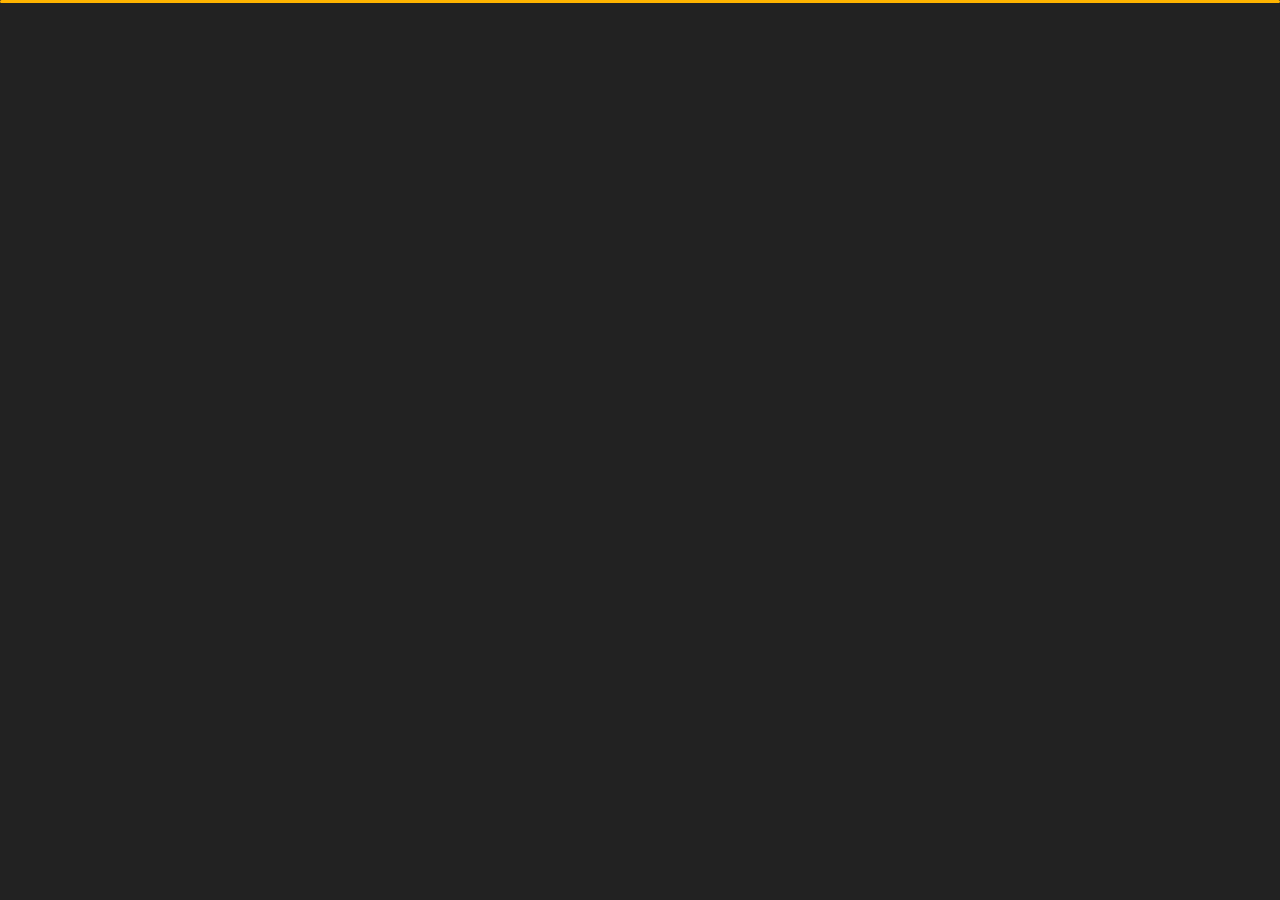
==== index.html @ 051255e7 "New file imported and added to folder" ====
﻿<!DOCTYPE html>
<html lang="en">


<head>
    <meta charset="utf-8">
    <title> Personal Portfolio</title>
    <meta name="viewport" content="width=device-width, initial-scale=1">

    <!-- Template Google Fonts -->
    <link href="https://fonts.googleapis.com/css?family=Poppins:400,400i,500,500i,600,600i,700,700i,800,800i,900,900i" rel="stylesheet">
    <link href="https://fonts.googleapis.com/css?family=Open+Sans:300,400,400i,600,600i,700" rel="stylesheet">

    <!-- Template CSS Files -->
    <link href="css/bootstrap.min.css" rel="stylesheet">
    <link href="css/preloader.min.css" rel="stylesheet">
    <link href="css/circle.css" rel="stylesheet">
    <link href="css/font-awesome.min.css" rel="stylesheet">
    <link href="css/fm.revealator.jquery.min.css" rel="stylesheet">
    <link href="css/style.css" rel="stylesheet">

    <!-- CSS Skin File -->
    <link href="css/skins/yellow.css" rel="stylesheet">

    <!-- Live Style Switcher - demo only -->
    <link rel="alternate stylesheet" type="text/css" title="blue" href="css/skins/blue.css" />
    <link rel="alternate stylesheet" type="text/css" title="green" href="css/skins/green.css" />
    <link rel="alternate stylesheet" type="text/css" title="yellow" href="css/skins/yellow.css" />
    <link rel="alternate stylesheet" type="text/css" title="blueviolet" href="css/skins/blueviolet.css" />
    <link rel="alternate stylesheet" type="text/css" title="goldenrod" href="css/skins/goldenrod.css" />
    <link rel="alternate stylesheet" type="text/css" title="magenta" href="css/skins/magenta.css" />
    <link rel="alternate stylesheet" type="text/css" title="orange" href="css/skins/orange.css" />
    <link rel="alternate stylesheet" type="text/css" title="purple" href="css/skins/purple.css" />
    <link rel="alternate stylesheet" type="text/css" title="red" href="css/skins/red.css" />
    <link rel="alternate stylesheet" type="text/css" title="yellowgreen" href="css/skins/yellowgreen.css" />
    <link rel="stylesheet" type="text/css" href="css/styleswitcher.css" />

    <!-- Modernizr JS File -->
    <script src="js/modernizr.custom.js"></script>
</head>

<body class="home">
<!-- Live Style Switcher Starts - demo only -->
<div id="switcher" class="">
    <div class="content-switcher">
        <h4>STYLE SWITCHER</h4>
        <ul>
            <li>
                <a href="#" onclick="setActiveStyleSheet('purple');" title="purple" class="color"><img src="img/styleswitcher/purple.png" alt="purple"/></a>
            </li>
            <li>
                <a href="#" onclick="setActiveStyleSheet('red');" title="red" class="color"><img src="img/styleswitcher/red.png" alt="red"/></a>
            </li>
            <li>
                <a href="#" onclick="setActiveStyleSheet('blueviolet');" title="blueviolet" class="color"><img src="img/styleswitcher/blueviolet.png" alt="blueviolet"/></a>
            </li>
            <li>
                <a href="#" onclick="setActiveStyleSheet('blue');" title="blue" class="color"><img src="img/styleswitcher/blue.png" alt="blue"/></a>
            </li>
            <li>
                <a href="#" onclick="setActiveStyleSheet('goldenrod');" title="goldenrod" class="color"><img src="img/styleswitcher/goldenrod.png" alt="goldenrod"/></a>
            </li>
            <li>
                <a href="#" onclick="setActiveStyleSheet('magenta');" title="magenta" class="color"><img src="img/styleswitcher/magenta.png" alt="magenta"/></a>
            </li>
            <li>
                <a href="#" onclick="setActiveStyleSheet('yellowgreen');" title="yellowgreen" class="color"><img src="img/styleswitcher/yellowgreen.png" alt="yellowgreen"/></a>
            </li>
            <li>
                <a href="#" onclick="setActiveStyleSheet('orange');" title="orange" class="color"><img src="img/styleswitcher/orange.png" alt="orange"/></a>
            </li>
            <li>
                <a href="#" onclick="setActiveStyleSheet('green');" title="green" class="color"><img src="img/styleswitcher/green.png" alt="green"/></a>
            </li>
            <li>
                <a href="#" onclick="setActiveStyleSheet('yellow');" title="yellow" class="color"><img src="img/styleswitcher/yellow.png" alt="yellow"/></a>
            </li>
        </ul>
           <div id="hideSwitcher">&times;</div>
    </div>
</div>
<div id="showSwitcher" class="styleSecondColor"><i class="fa fa-cog fa-spin"></i></div>
<!-- Live Style Switcher Ends - demo only -->
<!-- Header Starts -->
<header class="header" id="navbar-collapse-toggle">
    <!-- Fixed Navigation Starts -->
    <ul class="icon-menu d-none d-lg-block revealator-slideup revealator-once revealator-delay1">
        <li class="icon-box active">
            <i class="fa fa-home"></i>
            <a href="index.html">
                <h2>Home</h2>
            </a>
        </li>
        <li class="icon-box">
            <i class="fa fa-user"></i>
            <a href="about.html">
                <h2>About</h2>
            </a>
        </li>
        <li class="icon-box">
            <i class="fa fa-briefcase"></i>
            <a href="portfolio.html">
                <h2>Portfolio</h2>
            </a>
        </li>
        <li class="icon-box">
            <i class="fa fa-envelope-open"></i>
            <a href="contact.html">
                <h2>Contact</h2>
            </a>
        </li>
        <li class="icon-box">
            <i class="fa fa-comments"></i>
            <a href="blog.html">
                <h2>Blog</h2>
            </a>
        </li>
    </ul>
    <!-- Fixed Navigation Ends -->
    <!-- Mobile Menu Starts -->
    <nav role="navigation" class="d-block d-lg-none">
        <div id="menuToggle">
            <input type="checkbox" />
            <span></span>
            <span></span>
            <span></span>
            <ul class="list-unstyled" id="menu">
                <li class="active"><a href="index.html"><i class="fa fa-home"></i><span>Home</span></a></li>
                <li><a href="about.html"><i class="fa fa-user"></i><span>About</span></a></li>
                <li><a href="portfolio.html"><i class="fa fa-folder-open"></i><span>Portfolio</span></a></li>
                <li><a href="contact.html"><i class="fa fa-envelope-open"></i><span>Contact</span></a></li>
                <li><a href="blog.html"><i class="fa fa-comments"></i><span>Blog</span></a></li>
            </ul>
        </div>
    </nav>
    <!-- Mobile Menu Ends -->
</header>
<!-- Header Ends -->
<!-- Main Content Starts -->
<section class="container-fluid main-container container-home p-0 revealator-slideup revealator-once revealator-delay1">
    <div class="color-block d-none d-lg-block"></div>
    <div class="row home-details-container align-items-center">
        <div class="col-lg-4 bg position-fixed d-none d-lg-block"></div>
        <div class="col-12 col-lg-8 offset-lg-4 home-details text-left text-sm-center text-lg-left">
            <div>
                <img src="img/img-mobile.jpg" class="img-fluid main-img-mobile d-none d-sm-block d-lg-none" alt="my picture" />
                <h6 class="text-uppercase open-sans-font mb-0 d-block d-sm-none d-lg-block">hi there !</h6>
                <h1 class="text-uppercase poppins-font"><span>I'm</span> steve milner</h1>
                <p class="open-sans-font">I'm a Tunisian based web designer & front‑end developer focused on crafting clean & user‑friendly experiences, I am passionate about building excellent software that improves the lives of those around me.</p>
                <a href="about.html" class="btn btn-about">more about me</a>
            </div>
        </div>
    </div>
</section>
<!-- Main Content Ends -->

<!-- Template JS Files -->
<script src="js/jquery-3.5.0.min.js"></script>
<script src="js/styleswitcher.js"></script>
<script src="js/preloader.min.js"></script>
<script src="js/fm.revealator.jquery.min.js"></script>
<script src="js/imagesloaded.pkgd.min.js"></script>
<script src="js/masonry.pkgd.min.js"></script>
<script src="js/classie.js"></script>
<script src="js/cbpGridGallery.js"></script>
<script src="js/jquery.hoverdir.js"></script>
<script src="js/popper.min.js"></script>
<script src="js/bootstrap.js"></script>
<script src="js/custom.js"></script>

</body>

</html>
---- css/preloader.min.css ----
.preloader{position:fixed;top:0;right:0;bottom:0;left:0;background-color:#111;transform-origin:bottom;z-index:111111}.preloader .black_wall{height:100%;background-color:#222;transform-origin:top;animation:preloader_slide 0.5s ease-in-out 0s 1 normal both}.preloader .loader{width:100%;height:3px;position:absolute;border-radius:2px;top:0;right:0;left:0;margin:auto;background-color:#FFC41F;transform-origin:left;animation:loader_running 3s ease-in-out 1s infinite normal both}.preloader.off{animation:preloader_slide 0.5s ease-in-out 0s 1 reverse both}@keyframes loader_running{0%{transform:scaleX(0);transform-origin:left}49%{transform:scaleX(1);transform-origin:left}50%{transform:scaleX(1);transform-origin:right}100%{transform-origin:right;transform:scaleX(0)}}@keyframes preloader_slide{from{transform:scaleY(0)}to{transform:scaleY(1)}}
---- css/circle.css ----
.rect-auto,
.c100.p51 .slice,
.c100.p52 .slice,
.c100.p53 .slice,
.c100.p54 .slice,
.c100.p55 .slice,
.c100.p56 .slice,
.c100.p57 .slice,
.c100.p58 .slice,
.c100.p59 .slice,
.c100.p60 .slice,
.c100.p61 .slice,
.c100.p62 .slice,
.c100.p63 .slice,
.c100.p64 .slice,
.c100.p65 .slice,
.c100.p66 .slice,
.c100.p67 .slice,
.c100.p68 .slice,
.c100.p69 .slice,
.c100.p70 .slice,
.c100.p71 .slice,
.c100.p72 .slice,
.c100.p73 .slice,
.c100.p74 .slice,
.c100.p75 .slice,
.c100.p76 .slice,
.c100.p77 .slice,
.c100.p78 .slice,
.c100.p79 .slice,
.c100.p80 .slice,
.c100.p81 .slice,
.c100.p82 .slice,
.c100.p83 .slice,
.c100.p84 .slice,
.c100.p85 .slice,
.c100.p86 .slice,
.c100.p87 .slice,
.c100.p88 .slice,
.c100.p89 .slice,
.c100.p90 .slice,
.c100.p91 .slice,
.c100.p92 .slice,
.c100.p93 .slice,
.c100.p94 .slice,
.c100.p95 .slice,
.c100.p96 .slice,
.c100.p97 .slice,
.c100.p98 .slice,
.c100.p99 .slice,
.c100.p100 .slice {
  clip: rect(auto, auto, auto, auto);
}
.pie,
.c100 .bar,
.c100.p51 .fill,
.c100.p52 .fill,
.c100.p53 .fill,
.c100.p54 .fill,
.c100.p55 .fill,
.c100.p56 .fill,
.c100.p57 .fill,
.c100.p58 .fill,
.c100.p59 .fill,
.c100.p60 .fill,
.c100.p61 .fill,
.c100.p62 .fill,
.c100.p63 .fill,
.c100.p64 .fill,
.c100.p65 .fill,
.c100.p66 .fill,
.c100.p67 .fill,
.c100.p68 .fill,
.c100.p69 .fill,
.c100.p70 .fill,
.c100.p71 .fill,
.c100.p72 .fill,
.c100.p73 .fill,
.c100.p74 .fill,
.c100.p75 .fill,
.c100.p76 .fill,
.c100.p77 .fill,
.c100.p78 .fill,
.c100.p79 .fill,
.c100.p80 .fill,
.c100.p81 .fill,
.c100.p82 .fill,
.c100.p83 .fill,
.c100.p84 .fill,
.c100.p85 .fill,
.c100.p86 .fill,
.c100.p87 .fill,
.c100.p88 .fill,
.c100.p89 .fill,
.c100.p90 .fill,
.c100.p91 .fill,
.c100.p92 .fill,
.c100.p93 .fill,
.c100.p94 .fill,
.c100.p95 .fill,
.c100.p96 .fill,
.c100.p97 .fill,
.c100.p98 .fill,
.c100.p99 .fill,
.c100.p100 .fill {
  position: absolute;
  border: 0.08em solid #307bbb;
  width: 0.84em;
  height: 0.84em;
  clip: rect(0em, 0.5em, 1em, 0em);
  border-radius: 50%;
  -webkit-transform: rotate(0deg);
  -moz-transform: rotate(0deg);
  -ms-transform: rotate(0deg);
  -o-transform: rotate(0deg);
  transform: rotate(0deg);
}
.pie-fill,
.c100.p51 .bar:after,
.c100.p51 .fill,
.c100.p52 .bar:after,
.c100.p52 .fill,
.c100.p53 .bar:after,
.c100.p53 .fill,
.c100.p54 .bar:after,
.c100.p54 .fill,
.c100.p55 .bar:after,
.c100.p55 .fill,
.c100.p56 .bar:after,
.c100.p56 .fill,
.c100.p57 .bar:after,
.c100.p57 .fill,
.c100.p58 .bar:after,
.c100.p58 .fill,
.c100.p59 .bar:after,
.c100.p59 .fill,
.c100.p60 .bar:after,
.c100.p60 .fill,
.c100.p61 .bar:after,
.c100.p61 .fill,
.c100.p62 .bar:after,
.c100.p62 .fill,
.c100.p63 .bar:after,
.c100.p63 .fill,
.c100.p64 .bar:after,
.c100.p64 .fill,
.c100.p65 .bar:after,
.c100.p65 .fill,
.c100.p66 .bar:after,
.c100.p66 .fill,
.c100.p67 .bar:after,
.c100.p67 .fill,
.c100.p68 .bar:after,
.c100.p68 .fill,
.c100.p69 .bar:after,
.c100.p69 .fill,
.c100.p70 .bar:after,
.c100.p70 .fill,
.c100.p71 .bar:after,
.c100.p71 .fill,
.c100.p72 .bar:after,
.c100.p72 .fill,
.c100.p73 .bar:after,
.c100.p73 .fill,
.c100.p74 .bar:after,
.c100.p74 .fill,
.c100.p75 .bar:after,
.c100.p75 .fill,
.c100.p76 .bar:after,
.c100.p76 .fill,
.c100.p77 .bar:after,
.c100.p77 .fill,
.c100.p78 .bar:after,
.c100.p78 .fill,
.c100.p79 .bar:after,
.c100.p79 .fill,
.c100.p80 .bar:after,
.c100.p80 .fill,
.c100.p81 .bar:after,
.c100.p81 .fill,
.c100.p82 .bar:after,
.c100.p82 .fill,
.c100.p83 .bar:after,
.c100.p83 .fill,
.c100.p84 .bar:after,
.c100.p84 .fill,
.c100.p85 .bar:after,
.c100.p85 .fill,
.c100.p86 .bar:after,
.c100.p86 .fill,
.c100.p87 .bar:after,
.c100.p87 .fill,
.c100.p88 .bar:after,
.c100.p88 .fill,
.c100.p89 .bar:after,
.c100.p89 .fill,
.c100.p90 .bar:after,
.c100.p90 .fill,
.c100.p91 .bar:after,
.c100.p91 .fill,
.c100.p92 .bar:after,
.c100.p92 .fill,
.c100.p93 .bar:after,
.c100.p93 .fill,
.c100.p94 .bar:after,
.c100.p94 .fill,
.c100.p95 .bar:after,
.c100.p95 .fill,
.c100.p96 .bar:after,
.c100.p96 .fill,
.c100.p97 .bar:after,
.c100.p97 .fill,
.c100.p98 .bar:after,
.c100.p98 .fill,
.c100.p99 .bar:after,
.c100.p99 .fill,
.c100.p100 .bar:after,
.c100.p100 .fill {
  -webkit-transform: rotate(180deg);
  -moz-transform: rotate(180deg);
  -ms-transform: rotate(180deg);
  -o-transform: rotate(180deg);
  transform: rotate(180deg);
}
.c100 {
  position: relative;
  font-size: 120px;
  width: 1em;
  height: 1em;
  border-radius: 50%;
  float: left;
  margin: 0 0.1em 0.1em 0;
  background-color: #cccccc;
}
.c100 *,
.c100 *:before,
.c100 *:after {
  -webkit-box-sizing: content-box;
  -moz-box-sizing: content-box;
  box-sizing: content-box;
}
.c100.center {
  float: none;
  margin: 0 auto;
}
.c100.big {
  font-size: 240px;
}
.c100.small {
  font-size: 80px;
}
.c100 > span {
  position: absolute;
  width: 100%;
  z-index: 1;
  left: 0;
  top: 0;
  width: 5em;
  line-height: 5em;
  font-size: 0.2em;
  color: #cccccc;
  display: block;
  text-align: center;
  white-space: nowrap;
  -webkit-transition-property: all;
  -moz-transition-property: all;
  -o-transition-property: all;
  transition-property: all;
  -webkit-transition-duration: 0.2s;
  -moz-transition-duration: 0.2s;
  -o-transition-duration: 0.2s;
  transition-duration: 0.2s;
  -webkit-transition-timing-function: ease-out;
  -moz-transition-timing-function: ease-out;
  -o-transition-timing-function: ease-out;
  transition-timing-function: ease-out;
}
.c100:after {
  position: absolute;
  top: 0.08em;
  left: 0.08em;
  display: block;
  content: " ";
  border-radius: 50%;
  background-color: #f5f5f5;
  width: 0.84em;
  height: 0.84em;
  -webkit-transition-property: all;
  -moz-transition-property: all;
  -o-transition-property: all;
  transition-property: all;
  -webkit-transition-duration: 0.2s;
  -moz-transition-duration: 0.2s;
  -o-transition-duration: 0.2s;
  transition-duration: 0.2s;
  -webkit-transition-timing-function: ease-in;
  -moz-transition-timing-function: ease-in;
  -o-transition-timing-function: ease-in;
  transition-timing-function: ease-in;
}
.c100 .slice {
  position: absolute;
  width: 1em;
  height: 1em;
  clip: rect(0em, 1em, 1em, 0.5em);
}
.c100.p1 .bar {
  -webkit-transform: rotate(3.6deg);
  -moz-transform: rotate(3.6deg);
  -ms-transform: rotate(3.6deg);
  -o-transform: rotate(3.6deg);
  transform: rotate(3.6deg);
}
.c100.p2 .bar {
  -webkit-transform: rotate(7.2deg);
  -moz-transform: rotate(7.2deg);
  -ms-transform: rotate(7.2deg);
  -o-transform: rotate(7.2deg);
  transform: rotate(7.2deg);
}
.c100.p3 .bar {
  -webkit-transform: rotate(10.8deg);
  -moz-transform: rotate(10.8deg);
  -ms-transform: rotate(10.8deg);
  -o-transform: rotate(10.8deg);
  transform: rotate(10.8deg);
}
.c100.p4 .bar {
  -webkit-transform: rotate(14.4deg);
  -moz-transform: rotate(14.4deg);
  -ms-transform: rotate(14.4deg);
  -o-transform: rotate(14.4deg);
  transform: rotate(14.4deg);
}
.c100.p5 .bar {
  -webkit-transform: rotate(18deg);
  -moz-transform: rotate(18deg);
  -ms-transform: rotate(18deg);
  -o-transform: rotate(18deg);
  transform: rotate(18deg);
}
.c100.p6 .bar {
  -webkit-transform: rotate(21.6deg);
  -moz-transform: rotate(21.6deg);
  -ms-transform: rotate(21.6deg);
  -o-transform: rotate(21.6deg);
  transform: rotate(21.6deg);
}
.c100.p7 .bar {
  -webkit-transform: rotate(25.2deg);
  -moz-transform: rotate(25.2deg);
  -ms-transform: rotate(25.2deg);
  -o-transform: rotate(25.2deg);
  transform: rotate(25.2deg);
}
.c100.p8 .bar {
  -webkit-transform: rotate(28.8deg);
  -moz-transform: rotate(28.8deg);
  -ms-transform: rotate(28.8deg);
  -o-transform: rotate(28.8deg);
  transform: rotate(28.8deg);
}
.c100.p9 .bar {
  -webkit-transform: rotate(32.4deg);
  -moz-transform: rotate(32.4deg);
  -ms-transform: rotate(32.4deg);
  -o-transform: rotate(32.4deg);
  transform: rotate(32.4deg);
}
.c100.p10 .bar {
  -webkit-transform: rotate(36deg);
  -moz-transform: rotate(36deg);
  -ms-transform: rotate(36deg);
  -o-transform: rotate(36deg);
  transform: rotate(36deg);
}
.c100.p11 .bar {
  -webkit-transform: rotate(39.6deg);
  -moz-transform: rotate(39.6deg);
  -ms-transform: rotate(39.6deg);
  -o-transform: rotate(39.6deg);
  transform: rotate(39.6deg);
}
.c100.p12 .bar {
  -webkit-transform: rotate(43.2deg);
  -moz-transform: rotate(43.2deg);
  -ms-transform: rotate(43.2deg);
  -o-transform: rotate(43.2deg);
  transform: rotate(43.2deg);
}
.c100.p13 .bar {
  -webkit-transform: rotate(46.800000000000004deg);
  -moz-transform: rotate(46.800000000000004deg);
  -ms-transform: rotate(46.800000000000004deg);
  -o-transform: rotate(46.800000000000004deg);
  transform: rotate(46.800000000000004deg);
}
.c100.p14 .bar {
  -webkit-transform: rotate(50.4deg);
  -moz-transform: rotate(50.4deg);
  -ms-transform: rotate(50.4deg);
  -o-transform: rotate(50.4deg);
  transform: rotate(50.4deg);
}
.c100.p15 .bar {
  -webkit-transform: rotate(54deg);
  -moz-transform: rotate(54deg);
  -ms-transform: rotate(54deg);
  -o-transform: rotate(54deg);
  transform: rotate(54deg);
}
.c100.p16 .bar {
  -webkit-transform: rotate(57.6deg);
  -moz-transform: rotate(57.6deg);
  -ms-transform: rotate(57.6deg);
  -o-transform: rotate(57.6deg);
  transform: rotate(57.6deg);
}
.c100.p17 .bar {
  -webkit-transform: rotate(61.2deg);
  -moz-transform: rotate(61.2deg);
  -ms-transform: rotate(61.2deg);
  -o-transform: rotate(61.2deg);
  transform: rotate(61.2deg);
}
.c100.p18 .bar {
  -webkit-transform: rotate(64.8deg);
  -moz-transform: rotate(64.8deg);
  -ms-transform: rotate(64.8deg);
  -o-transform: rotate(64.8deg);
  transform: rotate(64.8deg);
}
.c100.p19 .bar {
  -webkit-transform: rotate(68.4deg);
  -moz-transform: rotate(68.4deg);
  -ms-transform: rotate(68.4deg);
  -o-transform: rotate(68.4deg);
  transform: rotate(68.4deg);
}
.c100.p20 .bar {
  -webkit-transform: rotate(72deg);
  -moz-transform: rotate(72deg);
  -ms-transform: rotate(72deg);
  -o-transform: rotate(72deg);
  transform: rotate(72deg);
}
.c100.p21 .bar {
  -webkit-transform: rotate(75.60000000000001deg);
  -moz-transform: rotate(75.60000000000001deg);
  -ms-transform: rotate(75.60000000000001deg);
  -o-transform: rotate(75.60000000000001deg);
  transform: rotate(75.60000000000001deg);
}
.c100.p22 .bar {
  -webkit-transform: rotate(79.2deg);
  -moz-transform: rotate(79.2deg);
  -ms-transform: rotate(79.2deg);
  -o-transform: rotate(79.2deg);
  transform: rotate(79.2deg);
}
.c100.p23 .bar {
  -webkit-transform: rotate(82.8deg);
  -moz-transform: rotate(82.8deg);
  -ms-transform: rotate(82.8deg);
  -o-transform: rotate(82.8deg);
  transform: rotate(82.8deg);
}
.c100.p24 .bar {
  -webkit-transform: rotate(86.4deg);
  -moz-transform: rotate(86.4deg);
  -ms-transform: rotate(86.4deg);
  -o-transform: rotate(86.4deg);
  transform: rotate(86.4deg);
}
.c100.p25 .bar {
  -webkit-transform: rotate(90deg);
  -moz-transform: rotate(90deg);
  -ms-transform: rotate(90deg);
  -o-transform: rotate(90deg);
  transform: rotate(90deg);
}
.c100.p26 .bar {
  -webkit-transform: rotate(93.60000000000001deg);
  -moz-transform: rotate(93.60000000000001deg);
  -ms-transform: rotate(93.60000000000001deg);
  -o-transform: rotate(93.60000000000001deg);
  transform: rotate(93.60000000000001deg);
}
.c100.p27 .bar {
  -webkit-transform: rotate(97.2deg);
  -moz-transform: rotate(97.2deg);
  -ms-transform: rotate(97.2deg);
  -o-transform: rotate(97.2deg);
  transform: rotate(97.2deg);
}
.c100.p28 .bar {
  -webkit-transform: rotate(100.8deg);
  -moz-transform: rotate(100.8deg);
  -ms-transform: rotate(100.8deg);
  -o-transform: rotate(100.8deg);
  transform: rotate(100.8deg);
}
.c100.p29 .bar {
  -webkit-transform: rotate(104.4deg);
  -moz-transform: rotate(104.4deg);
  -ms-transform: rotate(104.4deg);
  -o-transform: rotate(104.4deg);
  transform: rotate(104.4deg);
}
.c100.p30 .bar {
  -webkit-transform: rotate(108deg);
  -moz-transform: rotate(108deg);
  -ms-transform: rotate(108deg);
  -o-transform: rotate(108deg);
  transform: rotate(108deg);
}
.c100.p31 .bar {
  -webkit-transform: rotate(111.60000000000001deg);
  -moz-transform: rotate(111.60000000000001deg);
  -ms-transform: rotate(111.60000000000001deg);
  -o-transform: rotate(111.60000000000001deg);
  transform: rotate(111.60000000000001deg);
}
.c100.p32 .bar {
  -webkit-transform: rotate(115.2deg);
  -moz-transform: rotate(115.2deg);
  -ms-transform: rotate(115.2deg);
  -o-transform: rotate(115.2deg);
  transform: rotate(115.2deg);
}
.c100.p33 .bar {
  -webkit-transform: rotate(118.8deg);
  -moz-transform: rotate(118.8deg);
  -ms-transform: rotate(118.8deg);
  -o-transform: rotate(118.8deg);
  transform: rotate(118.8deg);
}
.c100.p34 .bar {
  -webkit-transform: rotate(122.4deg);
  -moz-transform: rotate(122.4deg);
  -ms-transform: rotate(122.4deg);
  -o-transform: rotate(122.4deg);
  transform: rotate(122.4deg);
}
.c100.p35 .bar {
  -webkit-transform: rotate(126deg);
  -moz-transform: rotate(126deg);
  -ms-transform: rotate(126deg);
  -o-transform: rotate(126deg);
  transform: rotate(126deg);
}
.c100.p36 .bar {
  -webkit-transform: rotate(129.6deg);
  -moz-transform: rotate(129.6deg);
  -ms-transform: rotate(129.6deg);
  -o-transform: rotate(129.6deg);
  transform: rotate(129.6deg);
}
.c100.p37 .bar {
  -webkit-transform: rotate(133.20000000000002deg);
  -moz-transform: rotate(133.20000000000002deg);
  -ms-transform: rotate(133.20000000000002deg);
  -o-transform: rotate(133.20000000000002deg);
  transform: rotate(133.20000000000002deg);
}
.c100.p38 .bar {
  -webkit-transform: rotate(136.8deg);
  -moz-transform: rotate(136.8deg);
  -ms-transform: rotate(136.8deg);
  -o-transform: rotate(136.8deg);
  transform: rotate(136.8deg);
}
.c100.p39 .bar {
  -webkit-transform: rotate(140.4deg);
  -moz-transform: rotate(140.4deg);
  -ms-transform: rotate(140.4deg);
  -o-transform: rotate(140.4deg);
  transform: rotate(140.4deg);
}
.c100.p40 .bar {
  -webkit-transform: rotate(144deg);
  -moz-transform: rotate(144deg);
  -ms-transform: rotate(144deg);
  -o-transform: rotate(144deg);
  transform: rotate(144deg);
}
.c100.p41 .bar {
  -webkit-transform: rotate(147.6deg);
  -moz-transform: rotate(147.6deg);
  -ms-transform: rotate(147.6deg);
  -o-transform: rotate(147.6deg);
  transform: rotate(147.6deg);
}
.c100.p42 .bar {
  -webkit-transform: rotate(151.20000000000002deg);
  -moz-transform: rotate(151.20000000000002deg);
  -ms-transform: rotate(151.20000000000002deg);
  -o-transform: rotate(151.20000000000002deg);
  transform: rotate(151.20000000000002deg);
}
.c100.p43 .bar {
  -webkit-transform: rotate(154.8deg);
  -moz-transform: rotate(154.8deg);
  -ms-transform: rotate(154.8deg);
  -o-transform: rotate(154.8deg);
  transform: rotate(154.8deg);
}
.c100.p44 .bar {
  -webkit-transform: rotate(158.4deg);
  -moz-transform: rotate(158.4deg);
  -ms-transform: rotate(158.4deg);
  -o-transform: rotate(158.4deg);
  transform: rotate(158.4deg);
}
.c100.p45 .bar {
  -webkit-transform: rotate(162deg);
  -moz-transform: rotate(162deg);
  -ms-transform: rotate(162deg);
  -o-transform: rotate(162deg);
  transform: rotate(162deg);
}
.c100.p46 .bar {
  -webkit-transform: rotate(165.6deg);
  -moz-transform: rotate(165.6deg);
  -ms-transform: rotate(165.6deg);
  -o-transform: rotate(165.6deg);
  transform: rotate(165.6deg);
}
.c100.p47 .bar {
  -webkit-transform: rotate(169.20000000000002deg);
  -moz-transform: rotate(169.20000000000002deg);
  -ms-transform: rotate(169.20000000000002deg);
  -o-transform: rotate(169.20000000000002deg);
  transform: rotate(169.20000000000002deg);
}
.c100.p48 .bar {
  -webkit-transform: rotate(172.8deg);
  -moz-transform: rotate(172.8deg);
  -ms-transform: rotate(172.8deg);
  -o-transform: rotate(172.8deg);
  transform: rotate(172.8deg);
}
.c100.p49 .bar {
  -webkit-transform: rotate(176.4deg);
  -moz-transform: rotate(176.4deg);
  -ms-transform: rotate(176.4deg);
  -o-transform: rotate(176.4deg);
  transform: rotate(176.4deg);
}
.c100.p50 .bar {
  -webkit-transform: rotate(180deg);
  -moz-transform: rotate(180deg);
  -ms-transform: rotate(180deg);
  -o-transform: rotate(180deg);
  transform: rotate(180deg);
}
.c100.p51 .bar {
  -webkit-transform: rotate(183.6deg);
  -moz-transform: rotate(183.6deg);
  -ms-transform: rotate(183.6deg);
  -o-transform: rotate(183.6deg);
  transform: rotate(183.6deg);
}
.c100.p52 .bar {
  -webkit-transform: rotate(187.20000000000002deg);
  -moz-transform: rotate(187.20000000000002deg);
  -ms-transform: rotate(187.20000000000002deg);
  -o-transform: rotate(187.20000000000002deg);
  transform: rotate(187.20000000000002deg);
}
.c100.p53 .bar {
  -webkit-transform: rotate(190.8deg);
  -moz-transform: rotate(190.8deg);
  -ms-transform: rotate(190.8deg);
  -o-transform: rotate(190.8deg);
  transform: rotate(190.8deg);
}
.c100.p54 .bar {
  -webkit-transform: rotate(194.4deg);
  -moz-transform: rotate(194.4deg);
  -ms-transform: rotate(194.4deg);
  -o-transform: rotate(194.4deg);
  transform: rotate(194.4deg);
}
.c100.p55 .bar {
  -webkit-transform: rotate(198deg);
  -moz-transform: rotate(198deg);
  -ms-transform: rotate(198deg);
  -o-transform: rotate(198deg);
  transform: rotate(198deg);
}
.c100.p56 .bar {
  -webkit-transform: rotate(201.6deg);
  -moz-transform: rotate(201.6deg);
  -ms-transform: rotate(201.6deg);
  -o-transform: rotate(201.6deg);
  transform: rotate(201.6deg);
}
.c100.p57 .bar {
  -webkit-transform: rotate(205.20000000000002deg);
  -moz-transform: rotate(205.20000000000002deg);
  -ms-transform: rotate(205.20000000000002deg);
  -o-transform: rotate(205.20000000000002deg);
  transform: rotate(205.20000000000002deg);
}
.c100.p58 .bar {
  -webkit-transform: rotate(208.8deg);
  -moz-transform: rotate(208.8deg);
  -ms-transform: rotate(208.8deg);
  -o-transform: rotate(208.8deg);
  transform: rotate(208.8deg);
}
.c100.p59 .bar {
  -webkit-transform: rotate(212.4deg);
  -moz-transform: rotate(212.4deg);
  -ms-transform: rotate(212.4deg);
  -o-transform: rotate(212.4deg);
  transform: rotate(212.4deg);
}
.c100.p60 .bar {
  -webkit-transform: rotate(216deg);
  -moz-transform: rotate(216deg);
  -ms-transform: rotate(216deg);
  -o-transform: rotate(216deg);
  transform: rotate(216deg);
}
.c100.p61 .bar {
  -webkit-transform: rotate(219.6deg);
  -moz-transform: rotate(219.6deg);
  -ms-transform: rotate(219.6deg);
  -o-transform: rotate(219.6deg);
  transform: rotate(219.6deg);
}
.c100.p62 .bar {
  -webkit-transform: rotate(223.20000000000002deg);
  -moz-transform: rotate(223.20000000000002deg);
  -ms-transform: rotate(223.20000000000002deg);
  -o-transform: rotate(223.20000000000002deg);
  transform: rotate(223.20000000000002deg);
}
.c100.p63 .bar {
  -webkit-transform: rotate(226.8deg);
  -moz-transform: rotate(226.8deg);
  -ms-transform: rotate(226.8deg);
  -o-transform: rotate(226.8deg);
  transform: rotate(226.8deg);
}
.c100.p64 .bar {
  -webkit-transform: rotate(230.4deg);
  -moz-transform: rotate(230.4deg);
  -ms-transform: rotate(230.4deg);
  -o-transform: rotate(230.4deg);
  transform: rotate(230.4deg);
}
.c100.p65 .bar {
  -webkit-transform: rotate(234deg);
  -moz-transform: rotate(234deg);
  -ms-transform: rotate(234deg);
  -o-transform: rotate(234deg);
  transform: rotate(234deg);
}
.c100.p66 .bar {
  -webkit-transform: rotate(237.6deg);
  -moz-transform: rotate(237.6deg);
  -ms-transform: rotate(237.6deg);
  -o-transform: rotate(237.6deg);
  transform: rotate(237.6deg);
}
.c100.p67 .bar {
  -webkit-transform: rotate(241.20000000000002deg);
  -moz-transform: rotate(241.20000000000002deg);
  -ms-transform: rotate(241.20000000000002deg);
  -o-transform: rotate(241.20000000000002deg);
  transform: rotate(241.20000000000002deg);
}
.c100.p68 .bar {
  -webkit-transform: rotate(244.8deg);
  -moz-transform: rotate(244.8deg);
  -ms-transform: rotate(244.8deg);
  -o-transform: rotate(244.8deg);
  transform: rotate(244.8deg);
}
.c100.p69 .bar {
  -webkit-transform: rotate(248.4deg);
  -moz-transform: rotate(248.4deg);
  -ms-transform: rotate(248.4deg);
  -o-transform: rotate(248.4deg);
  transform: rotate(248.4deg);
}
.c100.p70 .bar {
  -webkit-transform: rotate(252deg);
  -moz-transform: rotate(252deg);
  -ms-transform: rotate(252deg);
  -o-transform: rotate(252deg);
  transform: rotate(252deg);
}
.c100.p71 .bar {
  -webkit-transform: rotate(255.6deg);
  -moz-transform: rotate(255.6deg);
  -ms-transform: rotate(255.6deg);
  -o-transform: rotate(255.6deg);
  transform: rotate(255.6deg);
}
.c100.p72 .bar {
  -webkit-transform: rotate(259.2deg);
  -moz-transform: rotate(259.2deg);
  -ms-transform: rotate(259.2deg);
  -o-transform: rotate(259.2deg);
  transform: rotate(259.2deg);
}
.c100.p73 .bar {
  -webkit-transform: rotate(262.8deg);
  -moz-transform: rotate(262.8deg);
  -ms-transform: rotate(262.8deg);
  -o-transform: rotate(262.8deg);
  transform: rotate(262.8deg);
}
.c100.p74 .bar {
  -webkit-transform: rotate(266.40000000000003deg);
  -moz-transform: rotate(266.40000000000003deg);
  -ms-transform: rotate(266.40000000000003deg);
  -o-transform: rotate(266.40000000000003deg);
  transform: rotate(266.40000000000003deg);
}
.c100.p75 .bar {
  -webkit-transform: rotate(270deg);
  -moz-transform: rotate(270deg);
  -ms-transform: rotate(270deg);
  -o-transform: rotate(270deg);
  transform: rotate(270deg);
}
.c100.p76 .bar {
  -webkit-transform: rotate(273.6deg);
  -moz-transform: rotate(273.6deg);
  -ms-transform: rotate(273.6deg);
  -o-transform: rotate(273.6deg);
  transform: rotate(273.6deg);
}
.c100.p77 .bar {
  -webkit-transform: rotate(277.2deg);
  -moz-transform: rotate(277.2deg);
  -ms-transform: rotate(277.2deg);
  -o-transform: rotate(277.2deg);
  transform: rotate(277.2deg);
}
.c100.p78 .bar {
  -webkit-transform: rotate(280.8deg);
  -moz-transform: rotate(280.8deg);
  -ms-transform: rotate(280.8deg);
  -o-transform: rotate(280.8deg);
  transform: rotate(280.8deg);
}
.c100.p79 .bar {
  -webkit-transform: rotate(284.40000000000003deg);
  -moz-transform: rotate(284.40000000000003deg);
  -ms-transform: rotate(284.40000000000003deg);
  -o-transform: rotate(284.40000000000003deg);
  transform: rotate(284.40000000000003deg);
}
.c100.p80 .bar {
  -webkit-transform: rotate(288deg);
  -moz-transform: rotate(288deg);
  -ms-transform: rotate(288deg);
  -o-transform: rotate(288deg);
  transform: rotate(288deg);
}
.c100.p81 .bar {
  -webkit-transform: rotate(291.6deg);
  -moz-transform: rotate(291.6deg);
  -ms-transform: rotate(291.6deg);
  -o-transform: rotate(291.6deg);
  transform: rotate(291.6deg);
}
.c100.p82 .bar {
  -webkit-transform: rotate(295.2deg);
  -moz-transform: rotate(295.2deg);
  -ms-transform: rotate(295.2deg);
  -o-transform: rotate(295.2deg);
  transform: rotate(295.2deg);
}
.c100.p83 .bar {
  -webkit-transform: rotate(298.8deg);
  -moz-transform: rotate(298.8deg);
  -ms-transform: rotate(298.8deg);
  -o-transform: rotate(298.8deg);
  transform: rotate(298.8deg);
}
.c100.p84 .bar {
  -webkit-transform: rotate(302.40000000000003deg);
  -moz-transform: rotate(302.40000000000003deg);
  -ms-transform: rotate(302.40000000000003deg);
  -o-transform: rotate(302.40000000000003deg);
  transform: rotate(302.40000000000003deg);
}
.c100.p85 .bar {
  -webkit-transform: rotate(306deg);
  -moz-transform: rotate(306deg);
  -ms-transform: rotate(306deg);
  -o-transform: rotate(306deg);
  transform: rotate(306deg);
}
.c100.p86 .bar {
  -webkit-transform: rotate(309.6deg);
  -moz-transform: rotate(309.6deg);
  -ms-transform: rotate(309.6deg);
  -o-transform: rotate(309.6deg);
  transform: rotate(309.6deg);
}
.c100.p87 .bar {
  -webkit-transform: rotate(313.2deg);
  -moz-transform: rotate(313.2deg);
  -ms-transform: rotate(313.2deg);
  -o-transform: rotate(313.2deg);
  transform: rotate(313.2deg);
}
.c100.p88 .bar {
  -webkit-transform: rotate(316.8deg);
  -moz-transform: rotate(316.8deg);
  -ms-transform: rotate(316.8deg);
  -o-transform: rotate(316.8deg);
  transform: rotate(316.8deg);
}
.c100.p89 .bar {
  -webkit-transform: rotate(320.40000000000003deg);
  -moz-transform: rotate(320.40000000000003deg);
  -ms-transform: rotate(320.40000000000003deg);
  -o-transform: rotate(320.40000000000003deg);
  transform: rotate(320.40000000000003deg);
}
.c100.p90 .bar {
  -webkit-transform: rotate(324deg);
  -moz-transform: rotate(324deg);
  -ms-transform: rotate(324deg);
  -o-transform: rotate(324deg);
  transform: rotate(324deg);
}
.c100.p91 .bar {
  -webkit-transform: rotate(327.6deg);
  -moz-transform: rotate(327.6deg);
  -ms-transform: rotate(327.6deg);
  -o-transform: rotate(327.6deg);
  transform: rotate(327.6deg);
}
.c100.p92 .bar {
  -webkit-transform: rotate(331.2deg);
  -moz-transform: rotate(331.2deg);
  -ms-transform: rotate(331.2deg);
  -o-transform: rotate(331.2deg);
  transform: rotate(331.2deg);
}
.c100.p93 .bar {
  -webkit-transform: rotate(334.8deg);
  -moz-transform: rotate(334.8deg);
  -ms-transform: rotate(334.8deg);
  -o-transform: rotate(334.8deg);
  transform: rotate(334.8deg);
}
.c100.p94 .bar {
  -webkit-transform: rotate(338.40000000000003deg);
  -moz-transform: rotate(338.40000000000003deg);
  -ms-transform: rotate(338.40000000000003deg);
  -o-transform: rotate(338.40000000000003deg);
  transform: rotate(338.40000000000003deg);
}
.c100.p95 .bar {
  -webkit-transform: rotate(342deg);
  -moz-transform: rotate(342deg);
  -ms-transform: rotate(342deg);
  -o-transform: rotate(342deg);
  transform: rotate(342deg);
}
.c100.p96 .bar {
  -webkit-transform: rotate(345.6deg);
  -moz-transform: rotate(345.6deg);
  -ms-transform: rotate(345.6deg);
  -o-transform: rotate(345.6deg);
  transform: rotate(345.6deg);
}
.c100.p97 .bar {
  -webkit-transform: rotate(349.2deg);
  -moz-transform: rotate(349.2deg);
  -ms-transform: rotate(349.2deg);
  -o-transform: rotate(349.2deg);
  transform: rotate(349.2deg);
}
.c100.p98 .bar {
  -webkit-transform: rotate(352.8deg);
  -moz-transform: rotate(352.8deg);
  -ms-transform: rotate(352.8deg);
  -o-transform: rotate(352.8deg);
  transform: rotate(352.8deg);
}
.c100.p99 .bar {
  -webkit-transform: rotate(356.40000000000003deg);
  -moz-transform: rotate(356.40000000000003deg);
  -ms-transform: rotate(356.40000000000003deg);
  -o-transform: rotate(356.40000000000003deg);
  transform: rotate(356.40000000000003deg);
}
.c100.p100 .bar {
  -webkit-transform: rotate(360deg);
  -moz-transform: rotate(360deg);
  -ms-transform: rotate(360deg);
  -o-transform: rotate(360deg);
  transform: rotate(360deg);
}
.c100:hover {
  cursor: default;
}

.c100.dark {
  background-color: #777777;
}
.c100.dark .bar,
.c100.dark .fill {
  border-color: #c6ff00 !important;
}
.c100.dark > span {
  color: #777777;
}
.c100.dark:after {
  background-color: #666666;
}
.c100.dark:hover > span {
  color: #c6ff00;
}
.c100.green .bar,
.c100.green .fill {
  border-color: #4db53c !important;
}
.c100.green:hover > span {
  color: #4db53c;
}
.c100.green.dark .bar,
.c100.green.dark .fill {
  border-color: #5fd400 !important;
}
.c100.green.dark:hover > span {
  color: #5fd400;
}
.c100.orange .bar,
.c100.orange .fill {
  border-color: #dd9d22 !important;
}
.c100.orange:hover > span {
  color: #dd9d22;
}
.c100.orange.dark .bar,
.c100.orange.dark .fill {
  border-color: #e08833 !important;
}
.c100.orange.dark:hover > span {
  color: #e08833;
}
---- css/style.css ----
/*
Template Name: Tunis - Personal Portfolio
Author: celtano
Author URI: http://themeforest.net/user/celtano
Description: Tunis - Personal Portfolio
Version: 1.0
*/

/*------------------------------------------------------------------
[Table of contents]
	+ General
	    - Miscellaneous
		- Light Body
		- Buttons
		- Page Title
	+ Header
		- Desktop Navigation
		- Mobile Navigation
	+ Pages
		- Homepage
		+ About
		    - Personal Info List
			- Box Stats
			- Resume
			- Skills
		+ Portfolio
		    - Grid
		    + Slideshow
                - Embedded Videos
                - Carousel
                - Navigation
        + Contact
            - Left Side
            - Contact Form
		+ Blog
            - Latest Posts
            - Pagination
	- Responsive Design Styles
-------------------------------------------------------------------*/

/* [ GENERAL ] */
/*================================================== */

/*** Miscellaneous ***/

html {
  overflow-x: hidden;
  height: 100%;
}

body {
  font-family: 'Poppins', sans-serif;
  font-size: 15px;
  color: #fff;
  font-weight: 500;
  line-height: 1.6;
  position: relative;
  background-size: cover;
  background-position: center;
  height: 100%;
  width: 100%;
  background-color: #111;
}

.poppins-font {
  font-family: 'Poppins', sans-serif;
}

.open-sans-font {
  font-family: 'Open Sans', sans-serif;
}

hr.separator {
  border-top: 1px solid #252525;
  margin: 70px auto 55px;
  max-width: 40%;
}

.ft-wt-600 {
  font-weight: 600;
}

.mb-30 {
  margin-bottom: 30px;
}

.no-transform {
  transform: none !important;
}

.custom-title {
  padding-bottom: 22px;
  font-size: 26px;
}

/*** Light Body ***/

body.light {
  color: #666;
  background-color: #fff;
}

body.home.light .home-details h1 span {
  color: #666;
}

body.home.light .home-details h6 {
  color: #777;
}

body.home.light .bg {
  background-image: url(../img/light.jpg);
  background-size: cover;
  background-repeat: no-repeat;
  background-position: top;
  box-shadow: 0 0 7px rgba(0,0,0,.3);
}

body.light .preloader .black_wall {
  background-color: #eee;
}

body.light .preloader {
  background-color: #fff;
}

body.light .title-section h1 {
  color: #666;
}

body.light .title-bg {
  color: rgba(30, 37, 48, 0.07);
}

body.light.about .box-stats {
  border: 1px solid #ddd;
}

body.light.about .c100,
body.light.about .resume-box .time {
  background-color: #eee;
}

body.light.about .resume-box .time,
body.light.about .resume-box p {
  color: #666;
}

body.light.about .resume-box .place:before {
  background-color: #666;
}

body.light.about  .resume-box li:after {
  border-left: 1px solid #ddd;
}

body.light.about .c100 > span {
  color: #666;
}

body.light.about .c100:after {
  background-color: #fff;
}

body.light.portfolio .slideshow figure {
  background-color: #fff;
}

body.light.portfolio .slideshow ul > li:after {
  background: rgba(255,255,255,0.77);
}

body.light.portfolio .slideshow {
  background: rgba(0,0,0,0.7);
}

body.light.contact .contactform input[type=text],
body.light.contact .contactform input[type=email],
body.light.contact .contactform textarea {
  background-color: #fff;
  border: 1px solid #ddd;
  color: #666;
}

body.light.contact  ul.social li a {
  color: #666;
  background: #eee;
}

body.light.contact  ul.social li a:hover {
  color: #fff;
}

body.light.blog .post-content {
  background-color: #f2f2f2;
}

body.light.blog .post-content .entry-header h3 a {
  color: #666;
}

body.light.blog .page-link {
  color: #666;
  background-color: #eee;
  border: 1px solid #eee;
}

body.light.blog-post .meta {
  color: #888;
}

body.light.blog .page-item.active .page-link {
  color: #fff;
}

body.light hr.separator {
  border-top: 1px solid #ddd;
}

@media (min-width: 992px) {
  body.light .header ul.icon-menu li.icon-box {
    background-color: #eee;
  }

  body.light .header ul.icon-menu li.icon-box i {
    color: #666;
  }

  body.light .header ul.icon-menu li.icon-box.active,
  body.light .header ul.icon-menu li.icon-box:hover,
  body.light .header ul.icon-menu li.icon-box.active i,
  body.light .header ul.icon-menu li.icon-box:hover i {
    color: #fff;
  }
}

@media (max-width: 991px) {

  body.light .main-img-mobile {
    border: 4px solid #eee;
  }

  body.light #menuToggle {
    border: 1px solid #ddd;
  }

  body.light #menuToggle,
  body.light #menu {
    background: #eee;
  }

  body.light #menuToggle > span,
  body.light #menuToggle input:checked ~ span {
    background: #666;
  }

  body.light #menu li a {
    color: #666;
  }

  body.light #menu li:after {
    background: #ddd;
  }

  body.light.portfolio .slideshow nav {
    background: #eee;
    border-bottom: 1px solid #ddd;
  }

  body.light.portfolio .slideshow nav span img {
    display: none;
  }

  body.light.portfolio .slideshow nav span.nav-next {
    background-image: url("../img/projects/navigation/right-arrow.png");
    background-size: cover;
  }

  body.light.portfolio .slideshow nav span.nav-prev {
    background-image: url("../img/projects/navigation/left-arrow.png");
    background-size: cover;
  }

  body.light.portfolio .slideshow nav span.nav-close {
    background-image: url("../img/projects/navigation/close-button.png");
    background-size: cover;
  }

  body.light.portfolio .slideshow nav span.nav-next,
  body.light.portfolio .slideshow nav span.nav-prev {
    top: 51px;
  }

  body.light.portfolio .slideshow {
    background: #fff;
  }
}

@media (max-width: 576px) {
  body.light .title-section {
    background: #eee;
    border-bottom: 1px solid #ddd;
  }

  body.light #menuToggle {
    border: 0;
  }

  body.light.portfolio .slideshow nav span.nav-next,
  body.light.portfolio .slideshow nav span.nav-prev {
    top: 31px;
  }
}
/*** Buttons ***/
.btn {
  box-shadow: none !important;
  border-radius: 26px;
  font-weight: 500;
  height: 46px;
  line-height: 46px;
  font-size: 15px;
  text-transform: uppercase;
  color: #fff;
  padding: 0 40px;
  outline: none !important;
  overflow: hidden;
  display: inline-block;
  position: relative;
  font-family: 'Poppins', sans-serif;
  letter-spacing: .5px;
  border: 0;
}

.btn,
.btn:hover,
.btn:focus {
  color: #fff;
  text-decoration: none;
}

/*** Page Title ***/

.title-section {
  margin: 0 auto;
  width: 100%;
  position: relative;
  padding: 80px 0;
}

.title-section h1 {
  font-size: 56px;
  font-weight: 900;
  color: #fff;
  text-transform: uppercase;
  margin: 0;
}

.title-bg {
  font-size: 110px;
  left: 0;
  letter-spacing: 10px;
  line-height: 0.7;
  position: absolute;
  right: 0;
  top: 50%;
  text-transform: uppercase;
  font-weight: 800;
  -webkit-transform: translateY(-50%);
  -moz-transform: translateY(-50%);
  -ms-transform: translateY(-50%);
  -o-transform: translateY(-50%);
  transform: translateY(-50%);
  color: rgba(255, 255, 255, 0.07);
}

/* [ HEADER ] */
/*================================================== */

/*** Desktop Navigation ***/

@media (min-width: 992px) {

  /*** Navigation ***/

  .header {
    position: fixed;
    right: 30px;
    bottom: 0;
    z-index: 3;
    display: flex;
    align-items: center;
    height: calc(100vh - 200px);
    top: 100px;
    opacity: 1;
    transition: opacity 0.3s;
    -webkit-transition: opacity 0.3s;
  }

  .header.hide-header {
    z-index: 0 !important;
    opacity: 0;
  }

  .header ul.icon-menu {
    margin: 0;
    padding: 0;
  }

  .header ul.icon-menu li.icon-box {
    width: 50px;
    height: 50px;
    list-style: none;
    position: relative;
    display: flex;
    align-items: center;
    transition: .3s;
    margin: 20px 0;
    border-radius: 50%;
    background: #2b2a2a;
  }

  .header ul.icon-menu li.icon-box i {
    color: #ddd;
    font-size: 19px;
    transition: .3s;
  }

  .header ul.icon-menu li.icon-box.active,
  .header ul.icon-menu li.icon-box:hover,
  .header ul.icon-menu li.icon-box.active i,
  .header ul.icon-menu li.icon-box:hover i {
    color: #fff;
  }

  .header .icon-box h2 {
    font-size: 15px;
    font-weight: 500;
  }

  .header .icon-box a {
    display: block;
    padding: 0;
    width: 50px;
    height: 50px;
  }

  .header .icon-box i.fa {
    position: absolute;
    pointer-events: none;
  }

  .header .icon-menu i {
    left: 0;
    right: 0;
    margin: 0 auto;
    display: block;
    text-align: center;
    font-size: 35px;
    top: 15px;
  }

  .header .icon-box h2 {
    z-index: -1;
    position: absolute;
    top: 0;
    right: 0;
    opacity: 0;
    color: #fff;
    line-height: 50px;
    font-weight: 500;
    transition: all .3s;
    border-radius: 30px;
    text-transform: uppercase;
    padding: 0 25px 0 30px;
    height: 50px;
  }

  .header .icon-box a:hover h2 {
    opacity: 1;
    right: 27px;
    margin: 0;
    text-align: center;
    border-radius: 30px 0 0 30px;
  }
}

/* [ Pages ] */
/*================================================== */

/*** Homepage ***/

.home .color-block {
  position: fixed;
  height: 200%;
  width: 100%;
  transform: rotate(-15deg);
  left: -83%;
  top: -50%;
}

.home .bg {
  background-image: url(../img/2.jpg);
  background-size: cover;
  background-repeat: no-repeat;
  background-position: top;
  height: calc(100vh - 60px);
  z-index: 111;
  border-radius: 15px;
  left: 30px;
  top: 30px;
  box-shadow: 0 0 7px rgba(0,0,0,.9);
}

.home .container-home {
  display: flex;
  align-items: center;
  min-height: 100%;
}

.home .home-details > div {
  max-width: 550px;
  margin: 0 auto;
}

.home .home-details h1 {
  font-size: 45px;
  line-height: 45px;
  font-weight: 700;
  margin: 18px 0 10px;
}

.home .home-details h1 span {
  color: #fff;
  font-weight: 600;
}

.home .home-details h6 {
  color: #eee;
  font-size: 22px;
  font-weight: 400;
  display: block;
}

.home .home-details p {
  margin: 10px 0 23px;
  font-size: 16px;
  line-height: 32px;
}

/*** About ***/

.about .main-content {
  padding-bottom: 20px;
}

/* Personal Info List */

.about .about-list li:not(:last-child) {
  padding-bottom: 20px;
}

.about .about-list .title {
  opacity: .8;
  text-transform: capitalize;
}

.about .about-list .value {
  font-weight: 600;
}

/* Box Stats */

.about .box-stats {
  padding: 20px 30px 25px 40px;
  border-radius: 5px;
  border: 1px solid #252525;
}

.about .box-stats.with-margin {
  margin-bottom: 30px;
}

.about .box-stats h3 {
  position: relative;
  display: inline-block;
  margin: 0;
  font-size: 50px;
  font-weight: 700;
}

.about .box-stats h3:after {
  content: '+';
  position: absolute;
  right: -24px;
  font-size: 33px;
  font-weight: 300;
  top: 2px;
}

.about .box-stats p {
  padding-left: 45px;
}

.about .box-stats p:before {
  content: "";
  position: absolute;
  left: 0;
  top: 13px;
  width: 30px;
  height: 1px;
  background: #777;
}

/* Resume */

.about .resume-box ul {
  margin: 0;
  padding: 0;
  list-style: none;
}

.about .resume-box li {
  position: relative;
  padding: 0 20px 0 60px;
  margin: 0 0 50px;
}

.about .resume-box li:after {
  content: "";
  position: absolute;
  top: 0;
  left: 20px;
  bottom: 0;
  border-left: 1px solid #333;
}

.about .resume-box .icon {
  width: 40px;
  height: 40px;
  position: absolute;
  left: 0;
  right: 0;
  line-height: 40px;
  text-align: center;
  z-index: 1;
  border-radius: 50%;
  color: #fff;
  background-color: #252525;
}

.about .resume-box .time {
  color: #fff;
  font-size: 12px;
  padding: 1px 10px;
  display: inline-block;
  margin-bottom: 12px;
  border-radius: 20px;
  font-weight: 600;
  background-color: #252525;
  opacity: .8;
}

.about .resume-box h5 {
  font-size: 18px;
  margin: 7px 0 10px;
}

.about .resume-box p {
  margin: 0;
  color: #eee;
  font-size: 14px;
}

.about .resume-box .place {
  opacity: .8;
  font-weight: 600;
  font-size: 15px;
  position: relative;
  padding-left: 26px;
}

.about .resume-box .place:before {
  position: absolute;
  content: '';
  width: 10px;
  height: 2px;
  background-color: #fff;
  left: 7px;
  top: 9px;
  opacity: .8;
}

/* Skills */

.about .c100 {
  float: none !important;
  margin: 0 auto;
  background-color: #252525;
}

.about .c100 > span {
  color: #fff;
}

.about .c100:after {
  background-color: #111;
}

/*** Portfolio ***/
.portfolio .main-content {
  padding-bottom: 60px;
  margin-top: -15px;
}

/* Grid */

.portfolio .grid-gallery ul {
  list-style: none;
  margin: 0;
  padding: 0;
}

.portfolio .grid-gallery figure {
  margin: 0;
}

.portfolio .grid-gallery figure img {
  display: block;
  width: 100%;
  border-radius: 5px;
  transition: .3s;
}

.portfolio .grid-wrap {
  margin: 0 auto;
}

.portfolio .grid {
  margin: 0 auto;
}

.portfolio .grid li {
  width: 33.333333%;
  float: left;
  cursor: pointer;
  padding: 15px;
}

.portfolio .grid figure {
  -webkit-transition: 0.3s;
  transition: 0.3s;
  border-radius: 5px;
  padding: 0;
  position: relative;
  overflow: hidden;
}

.portfolio .grid figure img {
  display: block;
  position: relative;
}

.portfolio .grid li a {
  overflow: hidden;
}

.portfolio .grid li figure div {
  position: absolute;
  width: 100%;
  height: 100%;
  display: -webkit-box;
  display: -webkit-flex;
  display: -ms-flexbox;
  display: flex;
  -webkit-box-align: center;
  -webkit-align-items: center;
  -ms-flex-align: center;
  align-items: center;
  text-align: center;
  justify-content: center;
}

.portfolio .grid li figure div span {
  margin: 0;
  text-transform: uppercase;
  color: #fff;
  font-size: 18px;
}

/* Slideshow */

.portfolio .slideshow {
  position: fixed;
  background: rgba(0,0,0,0.85);
  width: 100%;
  height: 100%;
  top: 0;
  left: 0;
  z-index: 1111;
  opacity: 0;
  visibility: hidden;
  overflow: hidden;
  -webkit-perspective: 1000px;
  perspective: 1000px;
  -webkit-transition: opacity 0.5s, visibility 0s 0.5s;
  transition: opacity 0.5s, visibility 0s 0.5s;
  text-align: left;
}

.portfolio .slideshow-open .slideshow {
  opacity: 1;
  visibility: visible;
  -webkit-transition: opacity 0.5s;
  transition: opacity 0.5s;
}

.portfolio .slideshow ul {
  width: 100%;
  height: 100%;
  -webkit-transform-style: preserve-3d;
  transform-style: preserve-3d;
  -webkit-transform: translate3d(0,0,150px);
  transform: translate3d(0,0,150px);
  -webkit-transition: -webkit-transform 0.5s;
  transition: transform 0.5s;
}

.portfolio .slideshow ul.animatable > li {
  -webkit-transition: -webkit-transform 0.5s;
  transition: transform 0.5s;
}

.portfolio .slideshow-open .slideshow ul {
  -webkit-transform: translate3d(0,0,0);
  transform: translate3d(0,0,0);
}

.portfolio .slideshow ul > li {
  width: 660px;
  position: absolute;
  top: 50%;
  left: 50%;
  margin: -280px 0 0 -330px;
  visibility: hidden;
}

.portfolio .slideshow ul > li.show {
  visibility: visible;
}

.portfolio .slideshow ul > li:after {
  content: '';
  position: absolute;
  width: 100%;
  height: 100%;
  top: 0;
  left: 0;
  background: rgba(0,0,0,0.7);
  -webkit-transition: opacity 0.3s;
  transition: opacity 0.3s;
  z-index: 111;
  border-radius: 10px;
}

.portfolio .slideshow ul > li.current:after {
  visibility: hidden;
  opacity: 0;
  -webkit-transition: opacity 0.3s, visibility 0s 0.3s;
  transition: opacity 0.3s, visibility 0s 0.3s;
}

.portfolio .slideshow figure {
  width: 100%;
  height: 100%;
  background: #252525;
  padding: 30px;
  overflow: auto;
  border-radius: 10px;
}

.portfolio .slideshow a {
  text-decoration: underline;
}

.portfolio .slideshow figcaption {
  margin-bottom: 15px;
}

.portfolio .slideshow figcaption h3 {
  text-transform: uppercase;
  padding: 10px 0 20px;
  font-weight: 700;
  text-align: center;
  font-size: 33px;
}

/* Embedded Videos */

.portfolio .slideshow .videocontainer,
.portfolio .slideshow .responsive-video {
  max-width: 100%;
  border-radius: 4px;
  display: block;
  object-fit: cover;
}

.portfolio .slideshow .videocontainer {
  position: relative;
  padding-bottom: 56.20%;
  padding-top: 0;
  height: 0;
  max-width: 100%;
  overflow: hidden;
  width: 100%;
  display: block;
  margin: 0;
  border-radius: 4px;
}

.portfolio .slideshow .videocontainer iframe,
.portfolio .slideshow .videocontainer object,
.portfolio .slideshow .videocontainer embed {
  position: absolute;
  top: 0;
  left: 0;
  width: 100%;
  height: 100%;
  border: 0;
}

/* Carousel */

.portfolio .slideshow .carousel-indicators {
  bottom: 0;
  background: rgba(0,0,0,.4);
  padding: 10px 0;
  margin: 0;
}

.portfolio .slideshow .carousel-indicators li {
  width: 10px;
  height: 10px;
  border-radius: 50%;
  margin: 0 7px;
  background-color: #fff;
  opacity: 1;
}

/* Navigation */

.portfolio .slideshow nav span {
  position: fixed;
  z-index: 1000;
  text-align: center;
  cursor: pointer;
  padding: 200px 30px;
  color: #fff;
}

.portfolio .slideshow nav span.nav-prev,
.portfolio .slideshow nav span.nav-next {
  top: 50%;
  -webkit-transform: translateY(-50%);
  transform: translateY(-50%);
  font-size: 41px;
  line-height: 58px;
}

.portfolio .slideshow nav span.nav-prev {
  left: 0;
}

.portfolio .slideshow nav span.nav-next {
  right: 0;
}

.portfolio .slideshow nav span.nav-close {
  top: 30px;
  right: 30px;
  padding: 0;
}

/*** Contact ***/
.contact .main-content {
  padding-bottom: 85px;
}
/* Left Side */

.contact .custom-span-contact {
  font-weight: 600;
  padding-left: 50px;
  line-height: 21px;
  padding-top: 5px;
}

.contact .custom-span-contact i {
  left: 0;
  top: 10px;
  font-size: 33px;
}

.contact .custom-span-contact i.fa-phone-square {
  font-size: 39px;
  top: 7px;
}

.contact .custom-span-contact span {
  text-transform: uppercase;
  opacity: .8;
  font-weight: 400;
}

.contact ul.social {
  margin-left: -5px;
}

.contact ul.social li {
  display: inline-block;
}

.contact ul.social li a {
  display: inline-block;
  height: 40px;
  width: 40px;
  line-height: 42px;
  text-align: center;
  color: #fff;
  transition: .3s;
  font-size: 17px;
  margin: 0 6px;
  background: #2b2a2a;
  border-radius: 50%;
}
/* Form */
.contact .contactform input[type=text],
.contact .contactform input[type=email] {
  border: 1px solid #111;
  width: 100%;
  background: #252525;
  color: #fff;
  padding: 11px 26px;
  margin-bottom: 30px;
  border-radius: 30px;
  outline: none !important;
  transition: .3s;
}

.contact .contactform textarea {
  border: 1px solid #111;
  background: #252525;
  color: #fff;
  width: 100%;
  padding: 12px 26px;
  margin-bottom: 20px;
  height: 160px;
  overflow: hidden;
  border-radius: 30px;
  outline: none !important;
  transition: .3s;
}

.contact .contactform .form-message {
  margin: 24px 0;
}

.contact .contactform .output_message {
  display: block;
  color: #fff;
  height: 46px;
  line-height: 46px;
  border-radius: 30px;
}

.contact .contactform .output_message.success {
  background: #28a745;
}

.contact .contactform .output_message.success:before {
  font-family: FontAwesome;
  content: "\f14a";
  padding-right: 10px;
}

.contact .contactform .output_message.error {
  background: #dc3545;
}

.contact .contactform .output_message.error:before {
  font-family: FontAwesome;
  content: "\f071";
  padding-right: 10px;
}

/*** Blog ***/

.blog .main-content {
  padding-bottom: 85px;
}

/* Latest Posts */

.blog .post-container {
  display: block;
}

.blog .post-content {
  background-color: #252525;
  padding: 20px 25px 25px 25px;
  border-radius: 0 0 5px 5px;
}

.blog .post-content .entry-header h3 {
  line-height: 26px;
  cursor: pointer;
}

.blog .post-content .entry-header h3 a {
  text-decoration: none;
  transition: .5s;
}

.blog .post-thumb {
  border-radius: 5px 5px 0 0;
  cursor: pointer;
}

.blog .post-thumb a {
  border-radius: 5px 5px 0 0;
}

.blog .post-container:hover img {
  transform: scale(1.2);
}

.blog .post-thumb a img {
  border-radius: 5px 5px 0 0;
  transition: .3s;
}

.blog .post-content .entry-content p {
  margin: 15px 0 5px;
}

.blog .post-content .entry-header h3 a {
  color: #fff;
  font-size: 20px;
  font-weight: 600;
}

/* pagination */

.blog .pagination {
  margin-bottom: 30px;
}

.blog .page-link {
  color: #fff;
  background-color: #252525;
  border: 1px solid #252525;
  padding: 0;
  margin: 0 10px;
  border-radius: 50% !important;
  width: 43px;
  height: 43px;
  line-height: 43px;
  text-align: center;
  transition: .3s;

}

.blog .page-link:focus,
.blog .page-link:active{
  box-shadow: none !important;
}

.blog .page-link:hover {
  color: #fff !important;
}

/* Blog Post */

.blog-post article {
  max-width: 700px;
  margin: 0 auto;
}

.blog-post article h1 {
  font-weight: 600;
  margin: 13px 0 20px;
}

.blog-post article img {
  border-radius: 5px;
  margin-bottom: 20px;
}

.blog-post .meta {
  color: #eee;
  font-size: 13px;
}

.blog-post .meta span {
  padding-right: 15px;
}

.blog-post .meta i {
  padding-right: 3px;
}

/* [ RESPONSIVE DESIGN STYLES ] */

@media (min-width: 1351px) {
  .portfolio .container-portfolio .grid {
    text-align: left;
  }
}

@media (max-width: 1350px) and (min-width: 992px) {
  .container {
    max-width: calc(100% - 195px);
  }

  .portfolio .container-portfolio {
    max-width: calc(100% - 195px);
  }
}

@media (max-width: 1100px) and (min-width: 992px) {
  .home .home-details > div {
    max-width: 450px;
  }
}

@media (min-width: 1600px) {
  .home .home-details > div {
    max-width: 600px;
  }
}

@media (min-width: 992px) {
  .home .home-details-container {
    width: 100%;
    height: 100vh;
  }

  body.home {
    overflow: hidden;
  }

  .btn:before {
    font: 15px/1.2em FontAwesome;
    color: #fff;
    position: absolute;
    height: 100%;
    right: 25px;
    top: 50%;
    margin-top: -9px;
    transition: all 0.3s;
    opacity: 0;
    filter: alpha(opacity=0);
    -webkit-transform: translateX(-20px);
    transform: translateX(-20px);
  }

  .btn.btn-about:before {
    content: "\f007";
  }

  .btn.btn-portfolio:before {
    content: "\f07c";
    margin-top: -8px;
  }

  .btn.btn-preview:before {
    content: "\f08e";
  }

  .btn.btn-download:before {
    content: "\f019";
  }

  .btn.btn-contact:before {
    content: "\f1d8";
  }

  .btn span {
    position: relative;
    display: block;
    transition: all 0.3s;
  }

  .btn:hover span {
    -webkit-transform: translateX(-10px);
    transform: translateX(-10px);
  }

  .btn:hover:before {
    opacity: 1;
    filter: alpha(opacity=100);
    -webkit-transform: translateX(0);
    transform: translateX(0);
  }
}

/* Mobile  Navigation */

@media (max-width: 991px) {
  .btn {
    padding: 0 28px;
  }

  body.home {
    padding: 25px;
  }

  body.home .main-container {
    padding: 30px 0 !important;
  }

  .home .home-details-container {
    margin: 0 auto;
  }

  .home .home-details {
    padding: 0;
  }

  .main-img-mobile {
    border-radius: 50%;
    width: 270px;
    height: 270px;
    border: 4px solid #252525;
    margin: 0 auto 25px;
    display: block;
  }

  .home .home-details h1 {
    font-size: 38px;
    line-height: 38px;
    margin: 29px 0 13px;
  }

  .home .home-details p {
    margin: 10px 0 23px;
    font-size: 15px;
    line-height: 30px;
  }

  #menuToggle {
    display: inline-block;
    position: fixed;
    top: 30px;
    right: 30px;
    z-index: 1111;
    user-select: none;
    padding: 19px 0 0 16px;
    width: 54px;
    height: 54px;
    border-radius: 5px;
    background: #252525;
  }

  #menuToggle input {
    display: flex;
    width: 54px;
    height: 54px;
    position: absolute;
    cursor: pointer;
    opacity: 0;
    z-index: 2;
    top: 0;
    left: 0;
  }

  #menuToggle > span {
    display: flex;
    width: 23px;
    height: 2px;
    margin-bottom: 5px;
    position: relative;
    background: #ffffff;
    border-radius: 3px;
    z-index: 1;
    transform-origin: 5px 0;
    transition: transform 0.5s cubic-bezier(0.77,0.2,0.05,1.0),
    background 0.5s cubic-bezier(0.77,0.2,0.05,1.0),
    opacity 0.55s ease;
  }

  #menuToggle > span:first-child {
    transform-origin: 0 0;
  }

  #menuToggle > span:nth-last-child(2) {
    transform-origin: 0 100%;
  }

  #menuToggle input:checked ~ span {
    opacity: 1;
    transform: rotate(45deg) translate(4px, 0);
    background: #fff;
  }

  #menuToggle input:checked ~ span:nth-last-child(3) {
    opacity: 0;
    transform: rotate(0deg) scale(0.2, 0.2);
  }

  #menuToggle input:checked ~ span:nth-last-child(2) {
    transform: rotate(-45deg) translate(2px, 4px);
  }

  #menu {
    position: fixed;
    left: 0;
    top: 0;
    width: 100%;
    height: 100%;
    margin: 0;
    padding-top: 60px;
    background-color: #252525;
    -webkit-font-smoothing: antialiased;
    transform-origin: 0 0;
    transform: translate(-100%, 0);
    transition: transform 0.5s cubic-bezier(0.77,0.2,0.05,1.0);
  }

  #menuToggle input:checked ~ ul {
    transform: none;
  }

  #menu li {
    position: relative;
    padding-left: 30px;
  }

  #menu li:after {
    position: absolute;
    content: '';
    height: 1px;
    width: calc(100% - 60px);
    background: #333;
    left: 30px;
  }

  #menu li:last-child:after {
    display: none;
  }

  #menu li.active a span {
    font-weight: 600;
  }

  #menu li a {
    color: #fff;
    text-transform: uppercase;
    transition-delay: 2s;
    font-size: 26px;
    display: block;
    text-decoration: none;
    padding: 14px 0;
    position: relative;
  }

  #menu li a span {
    position: absolute;
    left: 50px;
    font-weight: 400;
  }

  .portfolio .grid li {
    width: 50%;
  }

  .portfolio .grid li figure div {
    display: none !important;
  }

  .portfolio .slideshow {
    background: #252525;
  }

  .portfolio .slideshow nav span {
    padding: 0;
  }

  .portfolio .slideshow ul > li {
    width: 100%;
    height: 100%;
    position: absolute;
    top: 0;
    left: 0;
    right: 0;
    margin: 0;
  }

  .portfolio .slideshow ul > li:after {
    display: none;
  }

  .portfolio .slideshow figure {
    padding: 125px 30px 30px;
    border-radius: 0;
    max-width: 720px;
    margin: 0 auto;
  }

  .portfolio .slideshow nav span.nav-prev,
  .portfolio .slideshow nav span.nav-next {
    top: 35px;
    width: 32px;
    height: 32px;
  }

  .portfolio .slideshow nav span.nav-next {
    right: 30px;
  }

  .portfolio .slideshow nav span.nav-prev {
    left: 30px;
  }

  .portfolio .slideshow nav span.nav-prev img,
  .portfolio .slideshow nav span.nav-next img {
    width: 32px;
    height: 32px;
  }

  .portfolio .slideshow nav span:before {
    display: none;
  }

  .portfolio .slideshow nav span.nav-close {
    top: 35px;
    right: 0;
    left: 0;
    margin: 0 auto;
    width: 32px;
    height: 32px;
    display: block;
    line-height: 0;
  }

  .portfolio .slideshow nav span.nav-close img {
    width: 32px;
    height: 32px;
  }

  .portfolio .slideshow nav {
    position: fixed;
    top: 0;
    width: 100%;
    height: 102px;
    background: #252525;
    z-index: 1;
    border-bottom: 1px solid #333;
  }

  .contact .main-content {
    padding-bottom: 0;
  }
}

@media (max-width: 767px) {
  .home .home-details p {
    font-size: 14px;
    line-height: 28px;
  }
}

@media (max-width: 576px) {
  .btn {
    font-size: 14px;
  }

  body {
    font-size: 14px;
  }

  .title-section.revealator-delay1 {
    transform: none !important;
    opacity: 1 !important;
  }

  #menuToggle {
    right: 10px;
    top: 4px;
    padding: 19px 0 0 13px;
    width: 49px;
    height: 49px;
  }

  .home #menuToggle {
    right: 25px;
    top: 25px;
    padding: 17px 0 0 13px;
  }

  #menu li {
    padding-left: 25px;
  }

  #menu li a {
    font-size: 18px;
  }

  #menu li:after {
    width: calc(100% - 50px);
    left: 25px;
  }

  #menu li a span {
    left: 35px;
  }

  .main-content {
    padding-top: 85px;
  }

  .main-content > .container {
    padding: 0 25px;
  }

  .main-img-mobile {
    width: 230px;
    height: 230px;
  }

  .home .home-details h1 {
    font-size: 29px;
    line-height: 29px;
    margin: 18px 0 13px;
  }

  .home .home-details h6 {
    font-size: 19px;
  }

  .title-section {
    padding: 16px 25px 14px;
    background: #252525;
    border-bottom: 1px solid #333;
    margin-bottom: 36px;
    position: fixed;
    right: 0;
    left: 0;
    z-index: 11;
    top: 0;
  }

  .title-section h1 {
    font-size: 26px;
  }

  .title-bg {
    display: none;
  }

  .custom-title {
    font-size: 21px;
  }

  .about .main-content {
    padding-bottom: 0;
  }

  .about .resume-box h5 {
    font-size: 17px;
  }

  .about .box-stats {
    padding: 15px 20px 20px 25px;
  }

  .about .c100 {
    transform: scale(.8);
  }

  .about .box-stats.with-margin {
    margin-bottom: 25px;
  }

  .about .box-stats h3 {
    font-size: 40px;
  }

  .about .box-stats p {
    padding-left: 0;
  }

  .about .box-stats p:before {
    display: none;
  }

  .portfolio .main-content {
    padding-bottom: 10px;
    margin-top: -12px;
  }

  .portfolio .grid li {
    width: 100%;
  }

  .portfolio .main-content > .container {
    padding: 0 10px;
  }

  .portfolio .slideshow figure {
    padding: 85px 25px 25px;
  }

  .portfolio .slideshow figcaption h3 {
    font-size: 25px;
  }

  .portfolio .slideshow nav span.nav-prev,
  .portfolio .slideshow nav span.nav-next {
    top: 9px;
    width: 20px;
    height: 20px;
  }

  .portfolio .slideshow nav span.nav-next {
    right: 20px;
  }

  .portfolio .slideshow nav span.nav-prev {
    left: 20px;
  }

  .portfolio .slideshow nav span.nav-prev img,
  .portfolio .slideshow nav span.nav-next img {
    width: 20px;
    height: 20px;
  }

  .portfolio .slideshow nav span.nav-close {
    top: 21px;
    width: 20px;
    height: 20px;
  }

  .portfolio .slideshow nav span.nav-close img {
    width: 20px;
    height: 20px;
  }

  .portfolio .slideshow nav {
    height: 62px;
  }

  .blog .main-content {
    padding-bottom: 55px;
  }

  .blog-post article h1 {
    font-size: 25px;
  }

  .separator.mt-1 {
    margin-top: 35px !important;
  }
}
---- css/skins/yellow.css ----
/* =================================================================== */
/* YELLOW #ffb400
====================================================================== */

.home h1,
.about .box-stats h3,
.title-section h1 span,
#menu li.active a,
body.light #menu li.active a,
.blog .post-container:hover .post-content .entry-header h3 a,
.blog .post-content .entry-header h3 a:hover,
.contact .custom-span-contact i,
.portfolio .slideshow figcaption h3,
.portfolio .slideshow a,
.portfolio .grid figure:hover figcaption,
.blog-post .meta i{
	color: #ffb400;
}
.about .resume-box .icon,
.contact ul.social li a:hover,
body.light.contact ul.social li a:hover,
.preloader .loader,
.blog .page-link:hover,
.blog .page-item.active .page-link,
body.light.blog .page-link:hover,
body.light.blog .page-item.active .page-link,
.portfolio .grid li figure div,
.header ul.icon-menu li.icon-box.active, .header ul.icon-menu li.icon-box:hover,
body.light .header ul.icon-menu li.icon-box.active, body.light  .header ul.icon-menu li.icon-box:hover,
.btn,
.header .icon-box h2,
.home .color-block,
.title-section hr,
.portfolio .slideshow .carousel-indicators li.active {
	background-color: #ffb400;
}
.contact .contactform input[type=text]:focus,
.contact .contactform input[type=email]:focus,
.contact .contactform textarea:focus,
body.light.contact .contactform input[type=text]:focus,
body.light.contact .contactform input[type=email]:focus,
body.light.contact .contactform textarea:focus,
.blog .page-item.active .page-link,
.blog .page-link:hover,
body.light.blog .page-item.active .page-link,
body.light.blog .page-link:hover{
	border: 1px solid #ffb400;
}
.blog .post-thumb {
	border-bottom: 5px solid #ffb400;
}
.pie, .c100 .bar, .c100.p51 .fill, .c100.p52 .fill, .c100.p53 .fill, .c100.p54 .fill, .c100.p55 .fill, .c100.p56 .fill, .c100.p57 .fill, .c100.p58 .fill, .c100.p59 .fill, .c100.p60 .fill, .c100.p61 .fill, .c100.p62 .fill, .c100.p63 .fill, .c100.p64 .fill, .c100.p65 .fill, .c100.p66 .fill, .c100.p67 .fill, .c100.p68 .fill, .c100.p69 .fill, .c100.p70 .fill, .c100.p71 .fill, .c100.p72 .fill, .c100.p73 .fill, .c100.p74 .fill, .c100.p75 .fill, .c100.p76 .fill, .c100.p77 .fill, .c100.p78 .fill, .c100.p79 .fill, .c100.p80 .fill, .c100.p81 .fill, .c100.p82 .fill, .c100.p83 .fill, .c100.p84 .fill, .c100.p85 .fill, .c100.p86 .fill, .c100.p87 .fill, .c100.p88 .fill, .c100.p89 .fill, .c100.p90 .fill, .c100.p91 .fill, .c100.p92 .fill, .c100.p93 .fill, .c100.p94 .fill, .c100.p95 .fill, .c100.p96 .fill, .c100.p97 .fill, .c100.p98 .fill, .c100.p99 .fill, .c100.p100 .fill {
	border: 0.08em solid #ffb400;
}
---- css/skins/blue.css ----
/* =================================================================== */
/* BLUE #4169e1
====================================================================== */

.home h1,
.about .box-stats h3,
.title-section h1 span,
#menu li.active a,
body.light #menu li.active a,
.blog .post-container:hover .post-content .entry-header h3 a,
.blog .post-content .entry-header h3 a:hover,
.contact .custom-span-contact i,
.portfolio .slideshow figcaption h3,
.portfolio .slideshow a,
.portfolio .grid figure:hover figcaption,
.blog-post .meta i{
	color: #4169e1;
}
.about .resume-box .icon,
.contact ul.social li a:hover,
body.light.contact ul.social li a:hover,
.preloader .loader,
.blog .page-link:hover,
.blog .page-item.active .page-link,
body.light.blog .page-link:hover,
body.light.blog .page-item.active .page-link,
.portfolio .grid li figure div,
.header ul.icon-menu li.icon-box.active, .header ul.icon-menu li.icon-box:hover,
body.light .header ul.icon-menu li.icon-box.active, body.light  .header ul.icon-menu li.icon-box:hover,
.btn,
.header .icon-box h2,
.home .color-block,
.title-section hr,
.portfolio .slideshow .carousel-indicators li.active {
	background-color: #4169e1;
}
.contact .contactform input[type=text]:focus,
.contact .contactform input[type=email]:focus,
.contact .contactform textarea:focus,
body.light.contact .contactform input[type=text]:focus,
body.light.contact .contactform input[type=email]:focus,
body.light.contact .contactform textarea:focus,
.blog .page-item.active .page-link,
.blog .page-link:hover,
body.light.blog .page-item.active .page-link,
body.light.blog .page-link:hover{
	border: 1px solid #4169e1;
}
.blog .post-thumb {
	border-bottom: 5px solid #4169e1;
}
.pie, .c100 .bar, .c100.p51 .fill, .c100.p52 .fill, .c100.p53 .fill, .c100.p54 .fill, .c100.p55 .fill, .c100.p56 .fill, .c100.p57 .fill, .c100.p58 .fill, .c100.p59 .fill, .c100.p60 .fill, .c100.p61 .fill, .c100.p62 .fill, .c100.p63 .fill, .c100.p64 .fill, .c100.p65 .fill, .c100.p66 .fill, .c100.p67 .fill, .c100.p68 .fill, .c100.p69 .fill, .c100.p70 .fill, .c100.p71 .fill, .c100.p72 .fill, .c100.p73 .fill, .c100.p74 .fill, .c100.p75 .fill, .c100.p76 .fill, .c100.p77 .fill, .c100.p78 .fill, .c100.p79 .fill, .c100.p80 .fill, .c100.p81 .fill, .c100.p82 .fill, .c100.p83 .fill, .c100.p84 .fill, .c100.p85 .fill, .c100.p86 .fill, .c100.p87 .fill, .c100.p88 .fill, .c100.p89 .fill, .c100.p90 .fill, .c100.p91 .fill, .c100.p92 .fill, .c100.p93 .fill, .c100.p94 .fill, .c100.p95 .fill, .c100.p96 .fill, .c100.p97 .fill, .c100.p98 .fill, .c100.p99 .fill, .c100.p100 .fill {
	border: 0.08em solid #4169e1;
}
---- css/skins/green.css ----
/* =================================================================== */
/* GREEN #72b626
====================================================================== */

.home h1,
.about .box-stats h3,
.title-section h1 span,
#menu li.active a,
body.light #menu li.active a,
.blog .post-container:hover .post-content .entry-header h3 a,
.blog .post-content .entry-header h3 a:hover,
.contact .custom-span-contact i,
.portfolio .slideshow figcaption h3,
.portfolio .slideshow a,
.portfolio .grid figure:hover figcaption,
.blog-post .meta i{
    color: #72b626;
}
.about .resume-box .icon,
.contact ul.social li a:hover,
body.light.contact ul.social li a:hover,
.preloader .loader,
.blog .page-link:hover,
.blog .page-item.active .page-link,
body.light.blog .page-link:hover,
body.light.blog .page-item.active .page-link,
.portfolio .grid li figure div,
.header ul.icon-menu li.icon-box.active, .header ul.icon-menu li.icon-box:hover,
body.light .header ul.icon-menu li.icon-box.active, body.light  .header ul.icon-menu li.icon-box:hover,
.btn,
.header .icon-box h2,
.home .color-block,
.title-section hr,
.portfolio .slideshow .carousel-indicators li.active {
    background-color: #72b626;
}
.contact .contactform input[type=text]:focus,
.contact .contactform input[type=email]:focus,
.contact .contactform textarea:focus,
body.light.contact .contactform input[type=text]:focus,
body.light.contact .contactform input[type=email]:focus,
body.light.contact .contactform textarea:focus,
.blog .page-item.active .page-link,
.blog .page-link:hover,
body.light.blog .page-item.active .page-link,
body.light.blog .page-link:hover{
    border: 1px solid #72b626;
}
.blog .post-thumb {
    border-bottom: 5px solid #72b626;
}
.pie, .c100 .bar, .c100.p51 .fill, .c100.p52 .fill, .c100.p53 .fill, .c100.p54 .fill, .c100.p55 .fill, .c100.p56 .fill, .c100.p57 .fill, .c100.p58 .fill, .c100.p59 .fill, .c100.p60 .fill, .c100.p61 .fill, .c100.p62 .fill, .c100.p63 .fill, .c100.p64 .fill, .c100.p65 .fill, .c100.p66 .fill, .c100.p67 .fill, .c100.p68 .fill, .c100.p69 .fill, .c100.p70 .fill, .c100.p71 .fill, .c100.p72 .fill, .c100.p73 .fill, .c100.p74 .fill, .c100.p75 .fill, .c100.p76 .fill, .c100.p77 .fill, .c100.p78 .fill, .c100.p79 .fill, .c100.p80 .fill, .c100.p81 .fill, .c100.p82 .fill, .c100.p83 .fill, .c100.p84 .fill, .c100.p85 .fill, .c100.p86 .fill, .c100.p87 .fill, .c100.p88 .fill, .c100.p89 .fill, .c100.p90 .fill, .c100.p91 .fill, .c100.p92 .fill, .c100.p93 .fill, .c100.p94 .fill, .c100.p95 .fill, .c100.p96 .fill, .c100.p97 .fill, .c100.p98 .fill, .c100.p99 .fill, .c100.p100 .fill {
    border: 0.08em solid #72b626;
}
---- css/skins/yellow.css ----
/* =================================================================== */
/* YELLOW #ffb400
====================================================================== */

.home h1,
.about .box-stats h3,
.title-section h1 span,
#menu li.active a,
body.light #menu li.active a,
.blog .post-container:hover .post-content .entry-header h3 a,
.blog .post-content .entry-header h3 a:hover,
.contact .custom-span-contact i,
.portfolio .slideshow figcaption h3,
.portfolio .slideshow a,
.portfolio .grid figure:hover figcaption,
.blog-post .meta i{
	color: #ffb400;
}
.about .resume-box .icon,
.contact ul.social li a:hover,
body.light.contact ul.social li a:hover,
.preloader .loader,
.blog .page-link:hover,
.blog .page-item.active .page-link,
body.light.blog .page-link:hover,
body.light.blog .page-item.active .page-link,
.portfolio .grid li figure div,
.header ul.icon-menu li.icon-box.active, .header ul.icon-menu li.icon-box:hover,
body.light .header ul.icon-menu li.icon-box.active, body.light  .header ul.icon-menu li.icon-box:hover,
.btn,
.header .icon-box h2,
.home .color-block,
.title-section hr,
.portfolio .slideshow .carousel-indicators li.active {
	background-color: #ffb400;
}
.contact .contactform input[type=text]:focus,
.contact .contactform input[type=email]:focus,
.contact .contactform textarea:focus,
body.light.contact .contactform input[type=text]:focus,
body.light.contact .contactform input[type=email]:focus,
body.light.contact .contactform textarea:focus,
.blog .page-item.active .page-link,
.blog .page-link:hover,
body.light.blog .page-item.active .page-link,
body.light.blog .page-link:hover{
	border: 1px solid #ffb400;
}
.blog .post-thumb {
	border-bottom: 5px solid #ffb400;
}
.pie, .c100 .bar, .c100.p51 .fill, .c100.p52 .fill, .c100.p53 .fill, .c100.p54 .fill, .c100.p55 .fill, .c100.p56 .fill, .c100.p57 .fill, .c100.p58 .fill, .c100.p59 .fill, .c100.p60 .fill, .c100.p61 .fill, .c100.p62 .fill, .c100.p63 .fill, .c100.p64 .fill, .c100.p65 .fill, .c100.p66 .fill, .c100.p67 .fill, .c100.p68 .fill, .c100.p69 .fill, .c100.p70 .fill, .c100.p71 .fill, .c100.p72 .fill, .c100.p73 .fill, .c100.p74 .fill, .c100.p75 .fill, .c100.p76 .fill, .c100.p77 .fill, .c100.p78 .fill, .c100.p79 .fill, .c100.p80 .fill, .c100.p81 .fill, .c100.p82 .fill, .c100.p83 .fill, .c100.p84 .fill, .c100.p85 .fill, .c100.p86 .fill, .c100.p87 .fill, .c100.p88 .fill, .c100.p89 .fill, .c100.p90 .fill, .c100.p91 .fill, .c100.p92 .fill, .c100.p93 .fill, .c100.p94 .fill, .c100.p95 .fill, .c100.p96 .fill, .c100.p97 .fill, .c100.p98 .fill, .c100.p99 .fill, .c100.p100 .fill {
	border: 0.08em solid #ffb400;
}
---- css/skins/blueviolet.css ----
/* =================================================================== */
/* BLUEVIOLET #8a2be2
====================================================================== */

.home h1,
.about .box-stats h3,
.title-section h1 span,
#menu li.active a,
body.light #menu li.active a,
.blog .post-container:hover .post-content .entry-header h3 a,
.blog .post-content .entry-header h3 a:hover,
.contact .custom-span-contact i,
.portfolio .slideshow figcaption h3,
.portfolio .slideshow a,
.portfolio .grid figure:hover figcaption,
.blog-post .meta i{
	color: #8a2be2;
}
.about .resume-box .icon,
.contact ul.social li a:hover,
body.light.contact ul.social li a:hover,
.preloader .loader,
.blog .page-link:hover,
.blog .page-item.active .page-link,
body.light.blog .page-link:hover,
body.light.blog .page-item.active .page-link,
.portfolio .grid li figure div,
.header ul.icon-menu li.icon-box.active, .header ul.icon-menu li.icon-box:hover,
body.light .header ul.icon-menu li.icon-box.active, body.light  .header ul.icon-menu li.icon-box:hover,
.btn,
.header .icon-box h2,
.home .color-block,
.title-section hr,
.portfolio .slideshow .carousel-indicators li.active {
	background-color: #8a2be2;
}
.contact .contactform input[type=text]:focus,
.contact .contactform input[type=email]:focus,
.contact .contactform textarea:focus,
body.light.contact .contactform input[type=text]:focus,
body.light.contact .contactform input[type=email]:focus,
body.light.contact .contactform textarea:focus,
.blog .page-item.active .page-link,
.blog .page-link:hover,
body.light.blog .page-item.active .page-link,
body.light.blog .page-link:hover{
	border: 1px solid #8a2be2;
}
.blog .post-thumb {
	border-bottom: 5px solid #8a2be2;
}
.pie, .c100 .bar, .c100.p51 .fill, .c100.p52 .fill, .c100.p53 .fill, .c100.p54 .fill, .c100.p55 .fill, .c100.p56 .fill, .c100.p57 .fill, .c100.p58 .fill, .c100.p59 .fill, .c100.p60 .fill, .c100.p61 .fill, .c100.p62 .fill, .c100.p63 .fill, .c100.p64 .fill, .c100.p65 .fill, .c100.p66 .fill, .c100.p67 .fill, .c100.p68 .fill, .c100.p69 .fill, .c100.p70 .fill, .c100.p71 .fill, .c100.p72 .fill, .c100.p73 .fill, .c100.p74 .fill, .c100.p75 .fill, .c100.p76 .fill, .c100.p77 .fill, .c100.p78 .fill, .c100.p79 .fill, .c100.p80 .fill, .c100.p81 .fill, .c100.p82 .fill, .c100.p83 .fill, .c100.p84 .fill, .c100.p85 .fill, .c100.p86 .fill, .c100.p87 .fill, .c100.p88 .fill, .c100.p89 .fill, .c100.p90 .fill, .c100.p91 .fill, .c100.p92 .fill, .c100.p93 .fill, .c100.p94 .fill, .c100.p95 .fill, .c100.p96 .fill, .c100.p97 .fill, .c100.p98 .fill, .c100.p99 .fill, .c100.p100 .fill {
	border: 0.08em solid #8a2be2;
}
---- css/skins/goldenrod.css ----
/* =================================================================== */
/* GOLDENROD #daa520
====================================================================== */

.home h1,
.about .box-stats h3,
.title-section h1 span,
#menu li.active a,
body.light #menu li.active a,
.blog .post-container:hover .post-content .entry-header h3 a,
.blog .post-content .entry-header h3 a:hover,
.contact .custom-span-contact i,
.portfolio .slideshow figcaption h3,
.portfolio .slideshow a,
.portfolio .grid figure:hover figcaption,
.blog-post .meta i{
	color: #daa520;
}
.about .resume-box .icon,
.contact ul.social li a:hover,
body.light.contact ul.social li a:hover,
.preloader .loader,
.blog .page-link:hover,
.blog .page-item.active .page-link,
body.light.blog .page-link:hover,
body.light.blog .page-item.active .page-link,
.portfolio .grid li figure div,
.header ul.icon-menu li.icon-box.active, .header ul.icon-menu li.icon-box:hover,
body.light .header ul.icon-menu li.icon-box.active, body.light  .header ul.icon-menu li.icon-box:hover,
.btn,
.header .icon-box h2,
.home .color-block,
.title-section hr,
.portfolio .slideshow .carousel-indicators li.active {
	background-color: #daa520;
}
.contact .contactform input[type=text]:focus,
.contact .contactform input[type=email]:focus,
.contact .contactform textarea:focus,
body.light.contact .contactform input[type=text]:focus,
body.light.contact .contactform input[type=email]:focus,
body.light.contact .contactform textarea:focus,
.blog .page-item.active .page-link,
.blog .page-link:hover,
body.light.blog .page-item.active .page-link,
body.light.blog .page-link:hover{
	border: 1px solid #daa520;
}
.blog .post-thumb {
	border-bottom: 5px solid #daa520;
}
.about .resume-box li:after {
	border-left: 1px solid #daa520;
}
.pie, .c100 .bar, .c100.p51 .fill, .c100.p52 .fill, .c100.p53 .fill, .c100.p54 .fill, .c100.p55 .fill, .c100.p56 .fill, .c100.p57 .fill, .c100.p58 .fill, .c100.p59 .fill, .c100.p60 .fill, .c100.p61 .fill, .c100.p62 .fill, .c100.p63 .fill, .c100.p64 .fill, .c100.p65 .fill, .c100.p66 .fill, .c100.p67 .fill, .c100.p68 .fill, .c100.p69 .fill, .c100.p70 .fill, .c100.p71 .fill, .c100.p72 .fill, .c100.p73 .fill, .c100.p74 .fill, .c100.p75 .fill, .c100.p76 .fill, .c100.p77 .fill, .c100.p78 .fill, .c100.p79 .fill, .c100.p80 .fill, .c100.p81 .fill, .c100.p82 .fill, .c100.p83 .fill, .c100.p84 .fill, .c100.p85 .fill, .c100.p86 .fill, .c100.p87 .fill, .c100.p88 .fill, .c100.p89 .fill, .c100.p90 .fill, .c100.p91 .fill, .c100.p92 .fill, .c100.p93 .fill, .c100.p94 .fill, .c100.p95 .fill, .c100.p96 .fill, .c100.p97 .fill, .c100.p98 .fill, .c100.p99 .fill, .c100.p100 .fill {
	border: 0.08em solid #daa520;
}
---- css/skins/magenta.css ----
/* =================================================================== */
/* MAGENTA #ee6192
====================================================================== */

.home h1,
.about .box-stats h3,
.title-section h1 span,
#menu li.active a,
body.light #menu li.active a,
.blog .post-container:hover .post-content .entry-header h3 a,
.blog .post-content .entry-header h3 a:hover,
.contact .custom-span-contact i,
.portfolio .slideshow figcaption h3,
.portfolio .slideshow a,
.portfolio .grid figure:hover figcaption,
.blog-post .meta i{
	color: #ee6192;
}
.about .resume-box .icon,
.contact ul.social li a:hover,
body.light.contact ul.social li a:hover,
.preloader .loader,
.blog .page-link:hover,
.blog .page-item.active .page-link,
body.light.blog .page-link:hover,
body.light.blog .page-item.active .page-link,
.portfolio .grid li figure div,
.header ul.icon-menu li.icon-box.active, .header ul.icon-menu li.icon-box:hover,
body.light .header ul.icon-menu li.icon-box.active, body.light  .header ul.icon-menu li.icon-box:hover,
.btn,
.header .icon-box h2,
.home .color-block,
.title-section hr,
.portfolio .slideshow .carousel-indicators li.active {
	background-color: #ee6192;
}
.contact .contactform input[type=text]:focus,
.contact .contactform input[type=email]:focus,
.contact .contactform textarea:focus,
body.light.contact .contactform input[type=text]:focus,
body.light.contact .contactform input[type=email]:focus,
body.light.contact .contactform textarea:focus,
.blog .page-item.active .page-link,
.blog .page-link:hover,
body.light.blog .page-item.active .page-link,
body.light.blog .page-link:hover{
	border: 1px solid #ee6192;
}
.blog .post-thumb {
	border-bottom: 5px solid #ee6192;
}
.pie, .c100 .bar, .c100.p51 .fill, .c100.p52 .fill, .c100.p53 .fill, .c100.p54 .fill, .c100.p55 .fill, .c100.p56 .fill, .c100.p57 .fill, .c100.p58 .fill, .c100.p59 .fill, .c100.p60 .fill, .c100.p61 .fill, .c100.p62 .fill, .c100.p63 .fill, .c100.p64 .fill, .c100.p65 .fill, .c100.p66 .fill, .c100.p67 .fill, .c100.p68 .fill, .c100.p69 .fill, .c100.p70 .fill, .c100.p71 .fill, .c100.p72 .fill, .c100.p73 .fill, .c100.p74 .fill, .c100.p75 .fill, .c100.p76 .fill, .c100.p77 .fill, .c100.p78 .fill, .c100.p79 .fill, .c100.p80 .fill, .c100.p81 .fill, .c100.p82 .fill, .c100.p83 .fill, .c100.p84 .fill, .c100.p85 .fill, .c100.p86 .fill, .c100.p87 .fill, .c100.p88 .fill, .c100.p89 .fill, .c100.p90 .fill, .c100.p91 .fill, .c100.p92 .fill, .c100.p93 .fill, .c100.p94 .fill, .c100.p95 .fill, .c100.p96 .fill, .c100.p97 .fill, .c100.p98 .fill, .c100.p99 .fill, .c100.p100 .fill {
	border: 0.08em solid #ee6192;
}
---- css/skins/orange.css ----
/* =================================================================== */
/* ORANGE #fa5b0f
====================================================================== */

.home h1,
.about .box-stats h3,
.title-section h1 span,
#menu li.active a,
body.light #menu li.active a,
.blog .post-container:hover .post-content .entry-header h3 a,
.blog .post-content .entry-header h3 a:hover,
.contact .custom-span-contact i,
.portfolio .slideshow figcaption h3,
.portfolio .slideshow a,
.portfolio .grid figure:hover figcaption,
.blog-post .meta i{
	color: #fa5b0f;
}
.about .resume-box .icon,
.contact ul.social li a:hover,
body.light.contact ul.social li a:hover,
.preloader .loader,
.blog .page-link:hover,
.blog .page-item.active .page-link,
body.light.blog .page-link:hover,
body.light.blog .page-item.active .page-link,
.portfolio .grid li figure div,
.header ul.icon-menu li.icon-box.active, .header ul.icon-menu li.icon-box:hover,
body.light .header ul.icon-menu li.icon-box.active, body.light  .header ul.icon-menu li.icon-box:hover,
.btn,
.header .icon-box h2,
.home .color-block,
.title-section hr,
.portfolio .slideshow .carousel-indicators li.active {
	background-color: #fa5b0f;
}
.contact .contactform input[type=text]:focus,
.contact .contactform input[type=email]:focus,
.contact .contactform textarea:focus,
body.light.contact .contactform input[type=text]:focus,
body.light.contact .contactform input[type=email]:focus,
body.light.contact .contactform textarea:focus,
.blog .page-item.active .page-link,
.blog .page-link:hover,
body.light.blog .page-item.active .page-link,
body.light.blog .page-link:hover{
	border: 1px solid #fa5b0f;
}
.blog .post-thumb {
	border-bottom: 5px solid #fa5b0f;
}
.pie, .c100 .bar, .c100.p51 .fill, .c100.p52 .fill, .c100.p53 .fill, .c100.p54 .fill, .c100.p55 .fill, .c100.p56 .fill, .c100.p57 .fill, .c100.p58 .fill, .c100.p59 .fill, .c100.p60 .fill, .c100.p61 .fill, .c100.p62 .fill, .c100.p63 .fill, .c100.p64 .fill, .c100.p65 .fill, .c100.p66 .fill, .c100.p67 .fill, .c100.p68 .fill, .c100.p69 .fill, .c100.p70 .fill, .c100.p71 .fill, .c100.p72 .fill, .c100.p73 .fill, .c100.p74 .fill, .c100.p75 .fill, .c100.p76 .fill, .c100.p77 .fill, .c100.p78 .fill, .c100.p79 .fill, .c100.p80 .fill, .c100.p81 .fill, .c100.p82 .fill, .c100.p83 .fill, .c100.p84 .fill, .c100.p85 .fill, .c100.p86 .fill, .c100.p87 .fill, .c100.p88 .fill, .c100.p89 .fill, .c100.p90 .fill, .c100.p91 .fill, .c100.p92 .fill, .c100.p93 .fill, .c100.p94 .fill, .c100.p95 .fill, .c100.p96 .fill, .c100.p97 .fill, .c100.p98 .fill, .c100.p99 .fill, .c100.p100 .fill {
	border: 0.08em solid #fa5b0f;
}
---- css/skins/purple.css ----
/* =================================================================== */
/* PURPLE #6957af
====================================================================== */

.home h1,
.about .box-stats h3,
.title-section h1 span,
#menu li.active a,
body.light #menu li.active a,
.blog .post-container:hover .post-content .entry-header h3 a,
.blog .post-content .entry-header h3 a:hover,
.contact .custom-span-contact i,
.portfolio .slideshow figcaption h3,
.portfolio .slideshow a,
.portfolio .grid figure:hover figcaption,
.blog-post .meta i{
	color: #6957af;
}
.about .resume-box .icon,
.contact ul.social li a:hover,
body.light.contact ul.social li a:hover,
.preloader .loader,
.blog .page-link:hover,
.blog .page-item.active .page-link,
body.light.blog .page-link:hover,
body.light.blog .page-item.active .page-link,
.portfolio .grid li figure div,
.header ul.icon-menu li.icon-box.active, .header ul.icon-menu li.icon-box:hover,
body.light .header ul.icon-menu li.icon-box.active, body.light  .header ul.icon-menu li.icon-box:hover,
.btn,
.header .icon-box h2,
.home .color-block,
.title-section hr,
.portfolio .slideshow .carousel-indicators li.active {
	background-color: #6957af;
}
.contact .contactform input[type=text]:focus,
.contact .contactform input[type=email]:focus,
.contact .contactform textarea:focus,
body.light.contact .contactform input[type=text]:focus,
body.light.contact .contactform input[type=email]:focus,
body.light.contact .contactform textarea:focus,
.blog .page-item.active .page-link,
.blog .page-link:hover,
body.light.blog .page-item.active .page-link,
body.light.blog .page-link:hover{
	border: 1px solid #6957af;
}
.blog .post-thumb {
	border-bottom: 5px solid #6957af;
}
.pie, .c100 .bar, .c100.p51 .fill, .c100.p52 .fill, .c100.p53 .fill, .c100.p54 .fill, .c100.p55 .fill, .c100.p56 .fill, .c100.p57 .fill, .c100.p58 .fill, .c100.p59 .fill, .c100.p60 .fill, .c100.p61 .fill, .c100.p62 .fill, .c100.p63 .fill, .c100.p64 .fill, .c100.p65 .fill, .c100.p66 .fill, .c100.p67 .fill, .c100.p68 .fill, .c100.p69 .fill, .c100.p70 .fill, .c100.p71 .fill, .c100.p72 .fill, .c100.p73 .fill, .c100.p74 .fill, .c100.p75 .fill, .c100.p76 .fill, .c100.p77 .fill, .c100.p78 .fill, .c100.p79 .fill, .c100.p80 .fill, .c100.p81 .fill, .c100.p82 .fill, .c100.p83 .fill, .c100.p84 .fill, .c100.p85 .fill, .c100.p86 .fill, .c100.p87 .fill, .c100.p88 .fill, .c100.p89 .fill, .c100.p90 .fill, .c100.p91 .fill, .c100.p92 .fill, .c100.p93 .fill, .c100.p94 .fill, .c100.p95 .fill, .c100.p96 .fill, .c100.p97 .fill, .c100.p98 .fill, .c100.p99 .fill, .c100.p100 .fill {
	border: 0.08em solid #6957af;
}
---- css/skins/red.css ----
/* =================================================================== */
/* RED #f72b1c
====================================================================== */

.home h1,
.about .box-stats h3,
.title-section h1 span,
#menu li.active a,
body.light #menu li.active a,
.blog .post-container:hover .post-content .entry-header h3 a,
.blog .post-content .entry-header h3 a:hover,
.contact .custom-span-contact i,
.portfolio .slideshow figcaption h3,
.portfolio .slideshow a,
.portfolio .grid figure:hover figcaption,
.blog-post .meta i{
	color: #f72b1c;
}
.about .resume-box .icon,
.contact ul.social li a:hover,
body.light.contact ul.social li a:hover,
.preloader .loader,
.blog .page-link:hover,
.blog .page-item.active .page-link,
body.light.blog .page-link:hover,
body.light.blog .page-item.active .page-link,
.portfolio .grid li figure div,
.header ul.icon-menu li.icon-box.active, .header ul.icon-menu li.icon-box:hover,
body.light .header ul.icon-menu li.icon-box.active, body.light  .header ul.icon-menu li.icon-box:hover,
.btn,
.header .icon-box h2,
.home .color-block,
.title-section hr,
.portfolio .slideshow .carousel-indicators li.active {
	background-color: #f72b1c;
}
.contact .contactform input[type=text]:focus,
.contact .contactform input[type=email]:focus,
.contact .contactform textarea:focus,
body.light.contact .contactform input[type=text]:focus,
body.light.contact .contactform input[type=email]:focus,
body.light.contact .contactform textarea:focus,
.blog .page-item.active .page-link,
.blog .page-link:hover,
body.light.blog .page-item.active .page-link,
body.light.blog .page-link:hover{
	border: 1px solid #f72b1c;
}
.blog .post-thumb {
	border-bottom: 5px solid #f72b1c;
}
.pie, .c100 .bar, .c100.p51 .fill, .c100.p52 .fill, .c100.p53 .fill, .c100.p54 .fill, .c100.p55 .fill, .c100.p56 .fill, .c100.p57 .fill, .c100.p58 .fill, .c100.p59 .fill, .c100.p60 .fill, .c100.p61 .fill, .c100.p62 .fill, .c100.p63 .fill, .c100.p64 .fill, .c100.p65 .fill, .c100.p66 .fill, .c100.p67 .fill, .c100.p68 .fill, .c100.p69 .fill, .c100.p70 .fill, .c100.p71 .fill, .c100.p72 .fill, .c100.p73 .fill, .c100.p74 .fill, .c100.p75 .fill, .c100.p76 .fill, .c100.p77 .fill, .c100.p78 .fill, .c100.p79 .fill, .c100.p80 .fill, .c100.p81 .fill, .c100.p82 .fill, .c100.p83 .fill, .c100.p84 .fill, .c100.p85 .fill, .c100.p86 .fill, .c100.p87 .fill, .c100.p88 .fill, .c100.p89 .fill, .c100.p90 .fill, .c100.p91 .fill, .c100.p92 .fill, .c100.p93 .fill, .c100.p94 .fill, .c100.p95 .fill, .c100.p96 .fill, .c100.p97 .fill, .c100.p98 .fill, .c100.p99 .fill, .c100.p100 .fill {
	border: 0.08em solid #f72b1c;
}
---- css/skins/yellowgreen.css ----
/* =================================================================== */
/* YELLOWGREEN #9acd32
====================================================================== */

.home h1,
.about .box-stats h3,
.title-section h1 span,
#menu li.active a,
body.light #menu li.active a,
.blog .post-container:hover .post-content .entry-header h3 a,
.blog .post-content .entry-header h3 a:hover,
.contact .custom-span-contact i,
.portfolio .slideshow figcaption h3,
.portfolio .slideshow a,
.portfolio .grid figure:hover figcaption,
.blog-post .meta i{
	color: #9acd32;
}
.about .resume-box .icon,
.contact ul.social li a:hover,
body.light.contact ul.social li a:hover,
.preloader .loader,
.blog .page-link:hover,
.blog .page-item.active .page-link,
body.light.blog .page-link:hover,
body.light.blog .page-item.active .page-link,
.portfolio .grid li figure div,
.header ul.icon-menu li.icon-box.active, .header ul.icon-menu li.icon-box:hover,
body.light .header ul.icon-menu li.icon-box.active, body.light  .header ul.icon-menu li.icon-box:hover,
.btn,
.header .icon-box h2,
.home .color-block,
.title-section hr,
.portfolio .slideshow .carousel-indicators li.active {
	background-color: #9acd32;
}
.contact .contactform input[type=text]:focus,
.contact .contactform input[type=email]:focus,
.contact .contactform textarea:focus,
body.light.contact .contactform input[type=text]:focus,
body.light.contact .contactform input[type=email]:focus,
body.light.contact .contactform textarea:focus,
.blog .page-item.active .page-link,
.blog .page-link:hover,
body.light.blog .page-item.active .page-link,
body.light.blog .page-link:hover{
	border: 1px solid #9acd32;
}
.blog .post-thumb {
	border-bottom: 5px solid #9acd32;
}
.about .resume-box li:after {
	border-left: 1px solid #9acd32;
}
.pie, .c100 .bar, .c100.p51 .fill, .c100.p52 .fill, .c100.p53 .fill, .c100.p54 .fill, .c100.p55 .fill, .c100.p56 .fill, .c100.p57 .fill, .c100.p58 .fill, .c100.p59 .fill, .c100.p60 .fill, .c100.p61 .fill, .c100.p62 .fill, .c100.p63 .fill, .c100.p64 .fill, .c100.p65 .fill, .c100.p66 .fill, .c100.p67 .fill, .c100.p68 .fill, .c100.p69 .fill, .c100.p70 .fill, .c100.p71 .fill, .c100.p72 .fill, .c100.p73 .fill, .c100.p74 .fill, .c100.p75 .fill, .c100.p76 .fill, .c100.p77 .fill, .c100.p78 .fill, .c100.p79 .fill, .c100.p80 .fill, .c100.p81 .fill, .c100.p82 .fill, .c100.p83 .fill, .c100.p84 .fill, .c100.p85 .fill, .c100.p86 .fill, .c100.p87 .fill, .c100.p88 .fill, .c100.p89 .fill, .c100.p90 .fill, .c100.p91 .fill, .c100.p92 .fill, .c100.p93 .fill, .c100.p94 .fill, .c100.p95 .fill, .c100.p96 .fill, .c100.p97 .fill, .c100.p98 .fill, .c100.p99 .fill, .c100.p100 .fill {
	border: 0.08em solid #9acd32;
}
---- css/styleswitcher.css ----
#switcher {
	background: #fff;
	position: fixed;
	display: none;
	top: 100px;
	left:0;
	direction:ltr;
	z-index: 11111;
	width:220px;
	margin-left: 0;
	border-radius: 0 5px 5px 0;
	font-family: 'Open Sans', Arial, sans-serif;
	-webkit-box-shadow: 0px 0px 4px 0px rgba(51, 51, 51, 0.2);
	box-shadow: 0px 0px 4px 0px rgba(51, 51, 51, 0.2);

}

#switcher label {
	padding-right:20px;
	padding-left:20px;
	font-weight:normal;
	cursor:pointer;
	color:#333;
	position: relative;
}
#switcher hr {
	border:0;
	border-bottom:#ccc 1px solid;
	margin:10px 0;
}
#switcher h4 {
	padding: 5px 0; 
	border-bottom:#ccc 1px solid; 
	text-transform:uppercase;
	font-size:15px;
	font-weight:bold;
	color:#333;
	margin: 0 0 10px 0;
}

#switcher ul {
	padding:0!important;
	margin:20px 0!important;
}
#switcher ul li {
	text-transform:uppercase;
	margin-bottom:0;
	font-size:12px; 
	display:inline-block;
}
#switcher ul li a img{
	width:30px;
}

#showSwitcher {
	z-index: 11111;
	margin-left:0px;
	position:fixed;
	left:0;
	top:210px;
	background: #fff;
	box-shadow:#ccc 0 0 2px;
	border-left:0;
	font-size:18px;
	display: block;

	-webkit-border-bottom-right-radius: 3px;
	   -webkit-border-top-right-radius: 4px;
		-moz-border-radius-bottomright: 3px;
		   -moz-border-radius-topright: 4px;
		    border-bottom-right-radius: 3px;
			   border-top-right-radius: 4px;

	padding: 10px 16px 10px 14px;
	cursor: pointer;
}
#hideSwitcher {
	cursor:pointer;
	line-height:43px;
	font-size: 38px;
	margin-bottom: 0px; 
	color:#999;
	position:absolute;
	background-color:#fff;
	width:40px;
	height:40px;
	top:7px;
	right:16px;
	text-align:right;
	-webkit-border-bottom-right-radius: 3px;
	   -webkit-border-top-right-radius: 4px;
		-moz-border-radius-bottomright: 3px;
		   -moz-border-radius-topright: 4px;
		    border-bottom-right-radius: 3px;
			   border-top-right-radius: 4px;
}


#switcher .content-switcher {
	padding: 16px;
	overflow: hidden;
}

#switcher a.color {
	border-radius: 2px;
    cursor: pointer;
    display: inline-block;
    margin:4px 2px;
    width: 30px;
	height: 30px;
}

#switcher p small {
	font-size:10px;
}
#switcher p {
	margin:15px 0 10px 0;
	font-size:12px;
	font-weight:400;
	color:#2E363F;
}
#showSwitcher i {
	font-size:25px;
	color:#222;
}
#switcher .styled-select select {
   background:#f5f5f5;
   width: 100%;
   font-size: 13px;
   line-height: 13px;
   outline:none;

   -webkit-appearance: none;
   cursor:pointer;
}
#switcher p.separator {
	margin-bottom:0;
}
#switcher span.hot {
	background: #ff0000;
    color: #fff;
    padding: 4px;
    border-radius: 6px;
    margin-left: 4px;
	font-weight: 700;
}
#switcher span.info {
	font-size: 11px;
    display: block;
    color: #118ce7;
    font-style: italic
}

/** ============ **/
#switcher .switcher_thumb {
	display:inline-block;
	margin:4px 3px;
}
#switcher .switcher_thumb.selected {
	box-shadow:#666 0 0 5px;;
}
#switcher .purchase {
	background-color: #82b440;
    text-transform: capitalize;
    font-size: 14px;
    border-radius: 4px;
    font-weight: 500;
    display: block;
    text-align: center;
	    margin-top: 25px;
}
@media only screen and (max-width: 991px) {
	#switcher {
		top:40px;
	}
	#showSwitcher {
		top: 15px;
		display: none;
	}
}

#switcher .dark_switch {
	    margin-top: 5px;
		opacity: 1;
    left: 0;
}
#switcher .purchase {
	text-transform: uppercase;
	transform: none !important;
	color: #fff;
	padding: 12px 26px;
	border-radius: 30px;
	font-weight: 600;
	text-decoration: none;
}
#switcher .purchase i {
	padding-right: 10px;

}
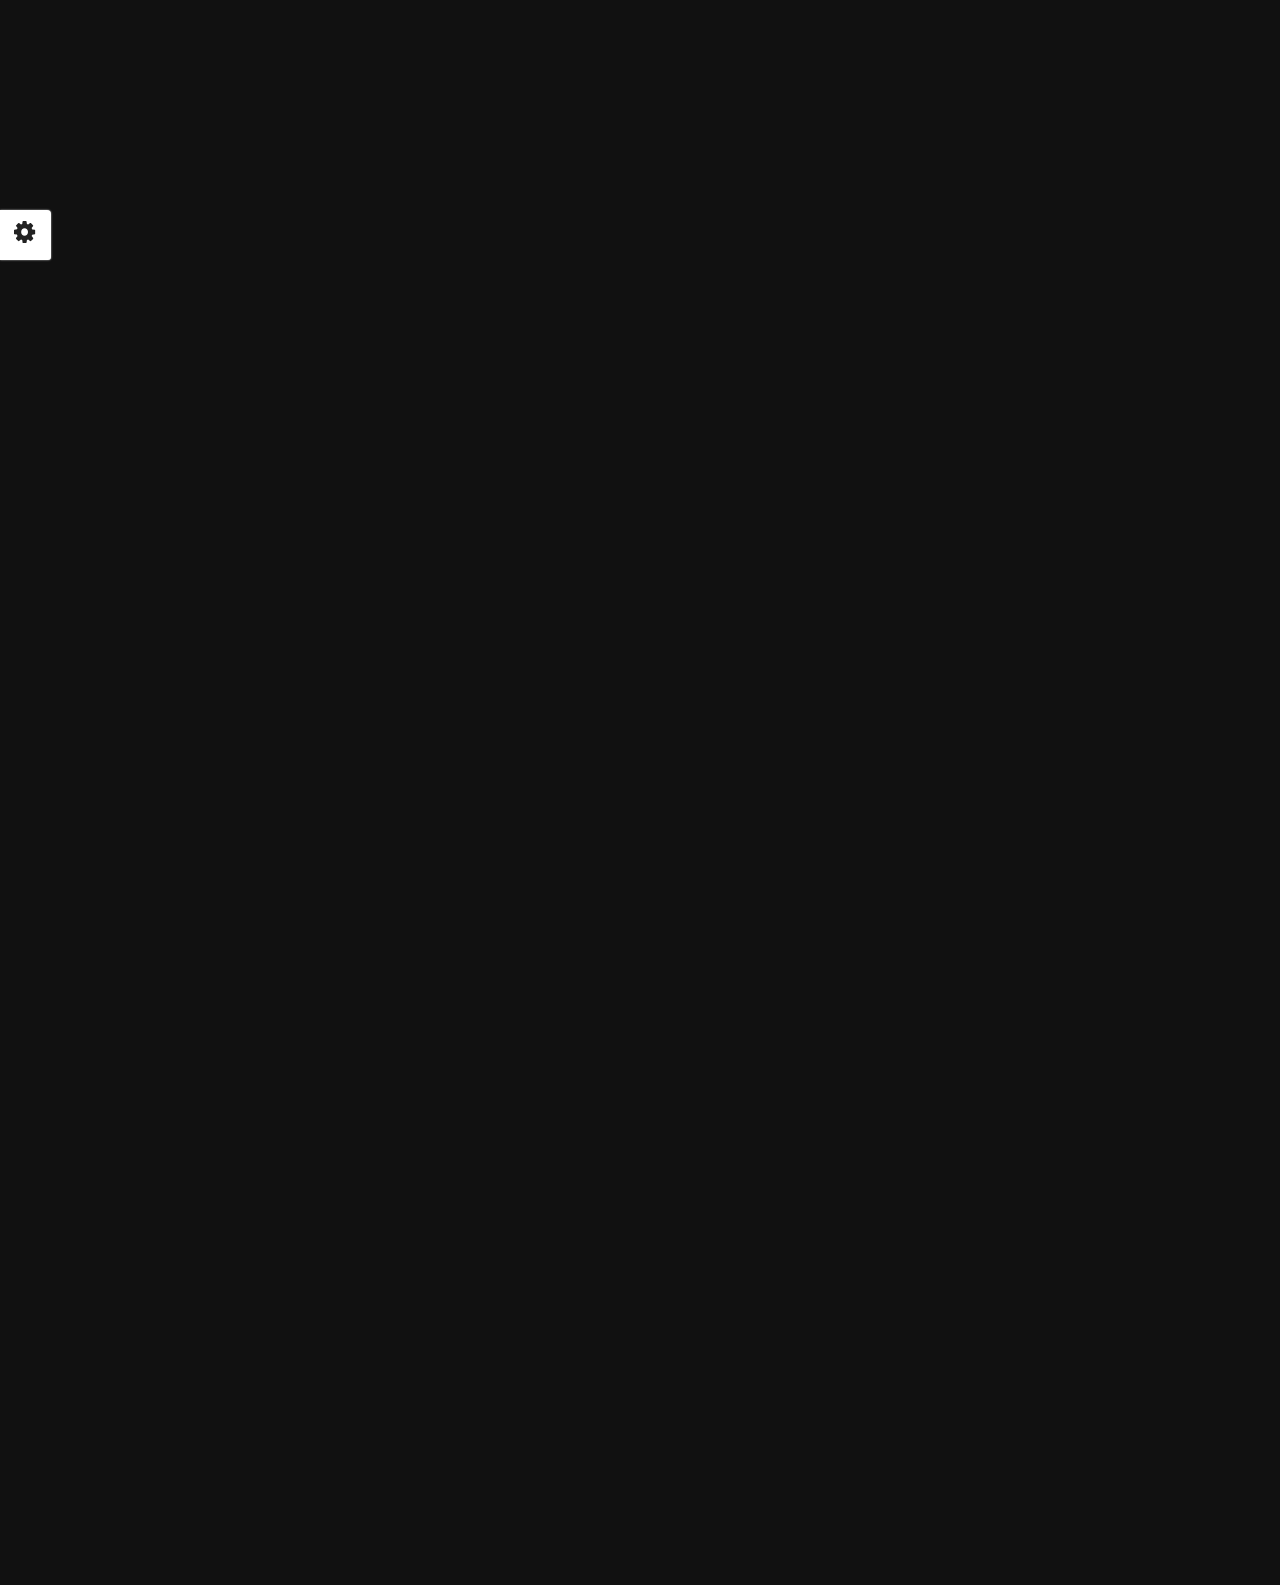
==== commit 7931081c: "source file changed for js" ====
--- a/index.html
+++ b/index.html
@@ -6,23 +6,15 @@
     <meta charset="utf-8">
     <title> Personal Portfolio</title>
     <meta name="viewport" content="width=device-width, initial-scale=1">
-
-    <!-- Template Google Fonts -->
     <link href="https://fonts.googleapis.com/css?family=Poppins:400,400i,500,500i,600,600i,700,700i,800,800i,900,900i" rel="stylesheet">
     <link href="https://fonts.googleapis.com/css?family=Open+Sans:300,400,400i,600,600i,700" rel="stylesheet">
-
-    <!-- Template CSS Files -->
     <link href="css/bootstrap.min.css" rel="stylesheet">
     <link href="css/preloader.min.css" rel="stylesheet">
     <link href="css/circle.css" rel="stylesheet">
     <link href="css/font-awesome.min.css" rel="stylesheet">
     <link href="css/fm.revealator.jquery.min.css" rel="stylesheet">
     <link href="css/style.css" rel="stylesheet">
-
-    <!-- CSS Skin File -->
     <link href="css/skins/yellow.css" rel="stylesheet">
-
-    <!-- Live Style Switcher - demo only -->
     <link rel="alternate stylesheet" type="text/css" title="blue" href="css/skins/blue.css" />
     <link rel="alternate stylesheet" type="text/css" title="green" href="css/skins/green.css" />
     <link rel="alternate stylesheet" type="text/css" title="yellow" href="css/skins/yellow.css" />
@@ -34,13 +26,10 @@
     <link rel="alternate stylesheet" type="text/css" title="red" href="css/skins/red.css" />
     <link rel="alternate stylesheet" type="text/css" title="yellowgreen" href="css/skins/yellowgreen.css" />
     <link rel="stylesheet" type="text/css" href="css/styleswitcher.css" />
-
-    <!-- Modernizr JS File -->
     <script src="js/modernizr.custom.js"></script>
 </head>
 
 <body class="home">
-<!-- Live Style Switcher Starts - demo only -->
 <div id="switcher" class="">
     <div class="content-switcher">
         <h4>STYLE SWITCHER</h4>
@@ -80,10 +69,8 @@
     </div>
 </div>
 <div id="showSwitcher" class="styleSecondColor"><i class="fa fa-cog fa-spin"></i></div>
-<!-- Live Style Switcher Ends - demo only -->
-<!-- Header Starts -->
 <header class="header" id="navbar-collapse-toggle">
-    <!-- Fixed Navigation Starts -->
+    
     <ul class="icon-menu d-none d-lg-block revealator-slideup revealator-once revealator-delay1">
         <li class="icon-box active">
             <i class="fa fa-home"></i>
@@ -97,12 +84,12 @@
                 <h2>About</h2>
             </a>
         </li>
-        <li class="icon-box">
+        <!-- <li class="icon-box">
             <i class="fa fa-briefcase"></i>
             <a href="portfolio.html">
                 <h2>Portfolio</h2>
             </a>
-        </li>
+        </li> -->
         <li class="icon-box">
             <i class="fa fa-envelope-open"></i>
             <a href="contact.html">
@@ -116,8 +103,7 @@
             </a>
         </li>
     </ul>
-    <!-- Fixed Navigation Ends -->
-    <!-- Mobile Menu Starts -->
+    
     <nav role="navigation" class="d-block d-lg-none">
         <div id="menuToggle">
             <input type="checkbox" />
@@ -127,46 +113,42 @@
             <ul class="list-unstyled" id="menu">
                 <li class="active"><a href="index.html"><i class="fa fa-home"></i><span>Home</span></a></li>
                 <li><a href="about.html"><i class="fa fa-user"></i><span>About</span></a></li>
-                <li><a href="portfolio.html"><i class="fa fa-folder-open"></i><span>Portfolio</span></a></li>
+                <!-- <li><a href="portfolio.html"><i class="fa fa-folder-open"></i><span>Portfolio</span></a></li> -->
                 <li><a href="contact.html"><i class="fa fa-envelope-open"></i><span>Contact</span></a></li>
                 <li><a href="blog.html"><i class="fa fa-comments"></i><span>Blog</span></a></li>
             </ul>
         </div>
     </nav>
-    <!-- Mobile Menu Ends -->
+    
 </header>
-<!-- Header Ends -->
-<!-- Main Content Starts -->
 <section class="container-fluid main-container container-home p-0 revealator-slideup revealator-once revealator-delay1">
     <div class="color-block d-none d-lg-block"></div>
     <div class="row home-details-container align-items-center">
         <div class="col-lg-4 bg position-fixed d-none d-lg-block"></div>
         <div class="col-12 col-lg-8 offset-lg-4 home-details text-left text-sm-center text-lg-left">
             <div>
-                <img src="img/img-mobile.jpg" class="img-fluid main-img-mobile d-none d-sm-block d-lg-none" alt="my picture" />
+                <img src="./img/smallheader.jpg" class="img-fluid main-img-mobile d-none d-sm-block d-lg-none" alt="my picture" />
                 <h6 class="text-uppercase open-sans-font mb-0 d-block d-sm-none d-lg-block">hi there !</h6>
-                <h1 class="text-uppercase poppins-font"><span>I'm</span> steve milner</h1>
-                <p class="open-sans-font">I'm a Tunisian based web designer & front‑end developer focused on crafting clean & user‑friendly experiences, I am passionate about building excellent software that improves the lives of those around me.</p>
+                <h1 class="text-uppercase poppins-font"><span>I'm</span> Davit Khanal</h1>
+                <p class="open-sans-font">I'm a Nepal based self front‑end learner focused on crafting clean & user‑friendly experiences, I am passionate about building excellent website that improves the lives of those around me.</p>
                 <a href="about.html" class="btn btn-about">more about me</a>
             </div>
         </div>
     </div>
 </section>
-<!-- Main Content Ends -->
 
-<!-- Template JS Files -->
-<script src="js/jquery-3.5.0.min.js"></script>
-<script src="js/styleswitcher.js"></script>
-<script src="js/preloader.min.js"></script>
-<script src="js/fm.revealator.jquery.min.js"></script>
-<script src="js/imagesloaded.pkgd.min.js"></script>
-<script src="js/masonry.pkgd.min.js"></script>
-<script src="js/classie.js"></script>
-<script src="js/cbpGridGallery.js"></script>
-<script src="js/jquery.hoverdir.js"></script>
-<script src="js/popper.min.js"></script>
-<script src="js/bootstrap.js"></script>
-<script src="js/custom.js"></script>
+<script src=".js/jquery-3.5.0.min.js"></script>
+<script src=".js/styleswitcher.js"></script>
+<script src=".js/preloader.min.js"></script>
+<script src=".js/fm.revealator.jquery.min.js"></script>
+<script src=".js/imagesloaded.pkgd.min.js"></script>
+<script src=".js/masonry.pkgd.min.js"></script>
+<script src=".js/classie.js"></script>
+<script src=".js/cbpGridGallery.js"></script>
+<script src=".js/jquery.hoverdir.js"></script>
+<script src=".js/popper.min.js"></script>
+<script src=".js/bootstrap.js"></script>
+<script src=".js/custom.js"></script>
 
 </body>
 
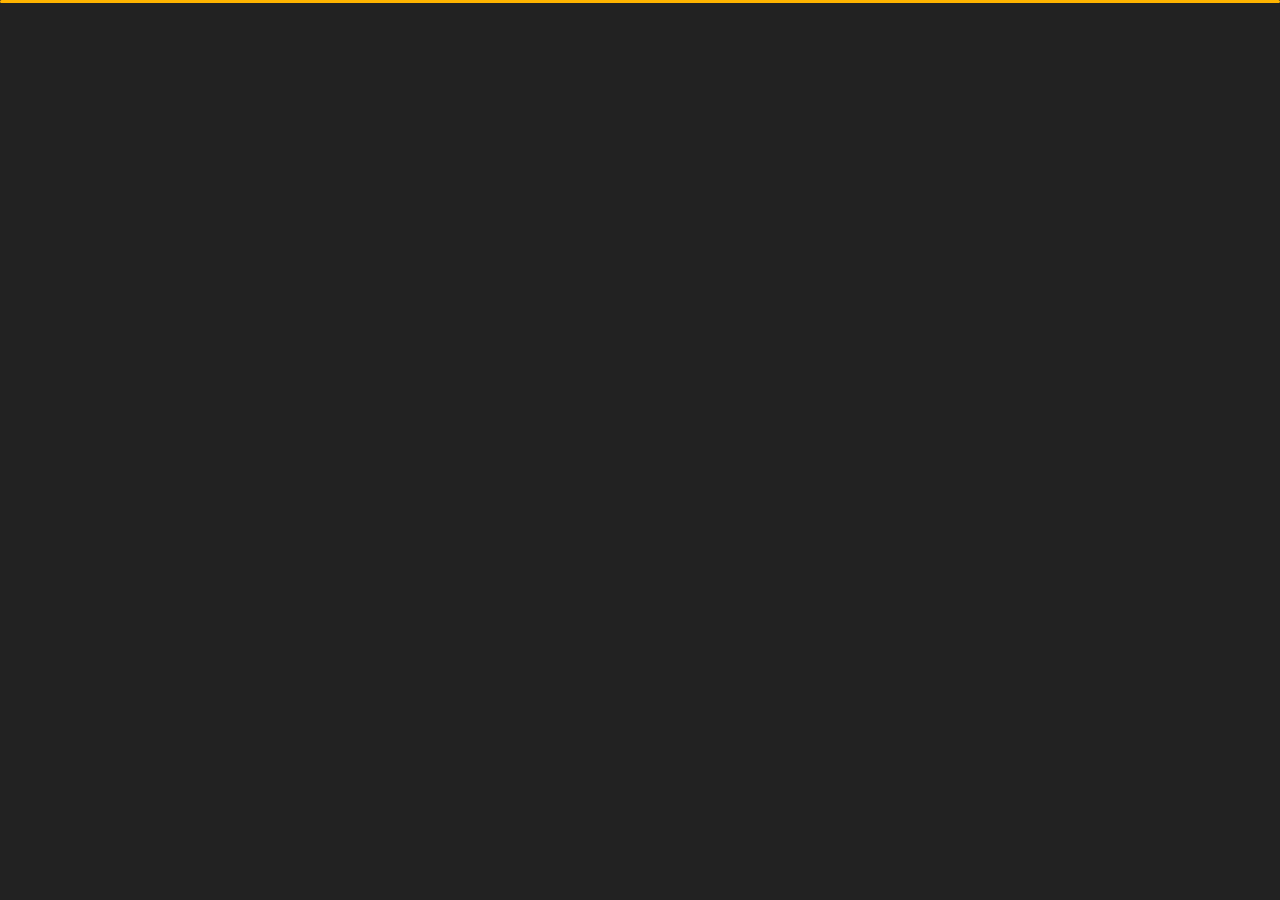
==== commit d91421b4: "title change" ====
--- a/index.html
+++ b/index.html
@@ -4,7 +4,7 @@
 
 <head>
     <meta charset="utf-8">
-    <title> Personal Portfolio</title>
+    <title> Davit Khanal</title>
     <meta name="viewport" content="width=device-width, initial-scale=1">
     <link href="https://fonts.googleapis.com/css?family=Poppins:400,400i,500,500i,600,600i,700,700i,800,800i,900,900i" rel="stylesheet">
     <link href="https://fonts.googleapis.com/css?family=Open+Sans:300,400,400i,600,600i,700" rel="stylesheet">
@@ -96,12 +96,12 @@
                 <h2>Contact</h2>
             </a>
         </li>
-        <li class="icon-box">
+        <!-- <li class="icon-box">
             <i class="fa fa-comments"></i>
             <a href="blog.html">
                 <h2>Blog</h2>
             </a>
-        </li>
+        </li> -->
     </ul>
     
     <nav role="navigation" class="d-block d-lg-none">
@@ -115,7 +115,7 @@
                 <li><a href="about.html"><i class="fa fa-user"></i><span>About</span></a></li>
                 <!-- <li><a href="portfolio.html"><i class="fa fa-folder-open"></i><span>Portfolio</span></a></li> -->
                 <li><a href="contact.html"><i class="fa fa-envelope-open"></i><span>Contact</span></a></li>
-                <li><a href="blog.html"><i class="fa fa-comments"></i><span>Blog</span></a></li>
+                <!-- <li><a href="blog.html"><i class="fa fa-comments"></i><span>Blog</span></a></li> -->
             </ul>
         </div>
     </nav>
@@ -137,18 +137,18 @@
     </div>
 </section>
 
-<script src=".js/jquery-3.5.0.min.js"></script>
-<script src=".js/styleswitcher.js"></script>
-<script src=".js/preloader.min.js"></script>
-<script src=".js/fm.revealator.jquery.min.js"></script>
-<script src=".js/imagesloaded.pkgd.min.js"></script>
-<script src=".js/masonry.pkgd.min.js"></script>
-<script src=".js/classie.js"></script>
-<script src=".js/cbpGridGallery.js"></script>
-<script src=".js/jquery.hoverdir.js"></script>
-<script src=".js/popper.min.js"></script>
-<script src=".js/bootstrap.js"></script>
-<script src=".js/custom.js"></script>
+<script src="js/jquery-3.5.0.min.js"></script>
+<script src="js/styleswitcher.js"></script>
+<script src="js/preloader.min.js"></script>
+<script src="js/fm.revealator.jquery.min.js"></script>
+<script src="js/imagesloaded.pkgd.min.js"></script>
+<script src="js/masonry.pkgd.min.js"></script>
+<script src="js/classie.js"></script>
+<script src="js/cbpGridGallery.js"></script>
+<script src="js/jquery.hoverdir.js"></script>
+<script src="js/popper.min.js"></script>
+<script src="js/bootstrap.js"></script>
+<script src="js/custom.js"></script>
 
 </body>
 
